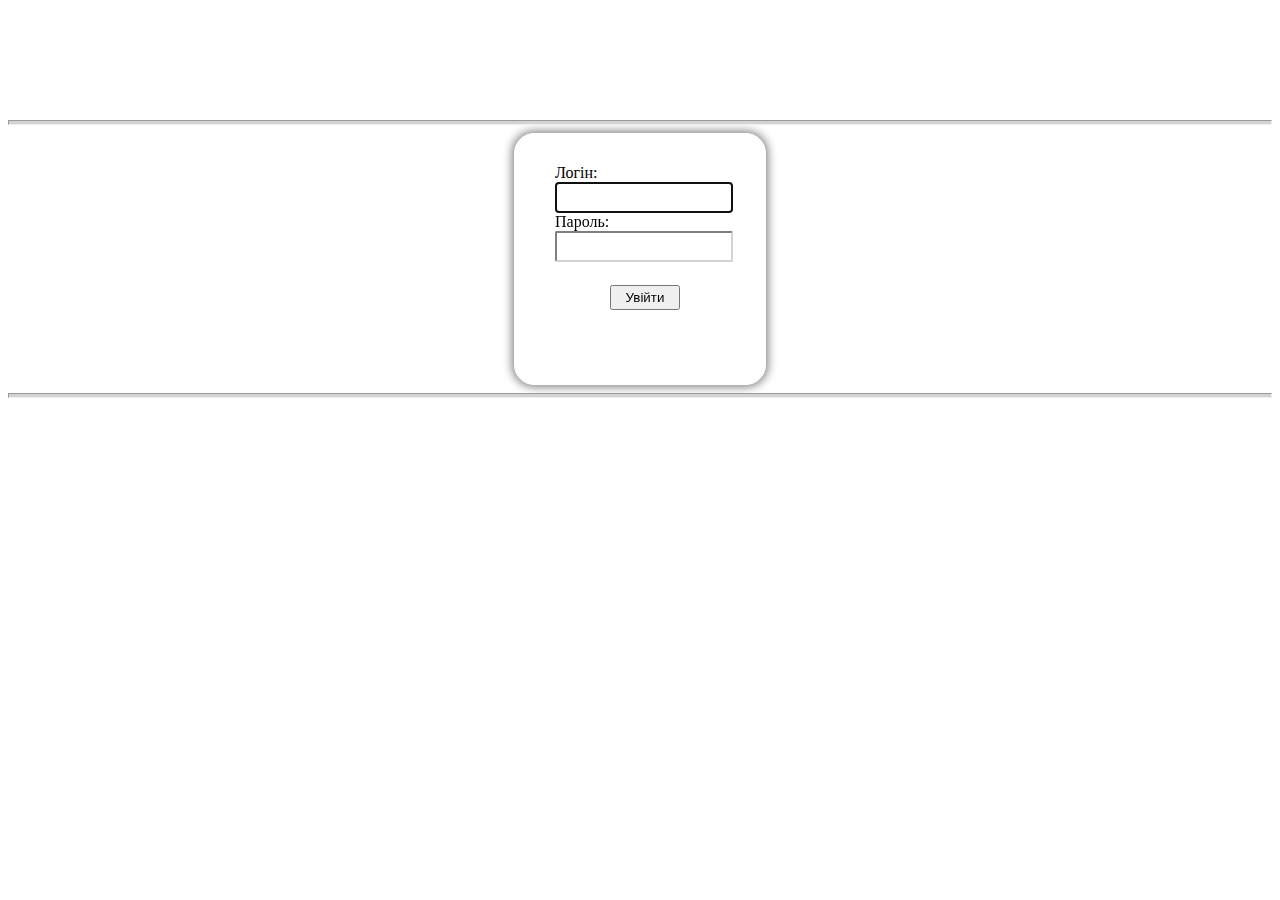
==== index.html @ 8929f5b8 "html" ====
<!DOCTYPE html>
<html>
<head>
	<title>Registr</title>
	<meta charset="utf-8">
</head>
	<style type="text/css">
		body{
			
		}

		.in1 , .in2{

			width: 170px;
			height: 25px;
			border-radius: 2px;
			border-width: 2px;
			border-color: lightgray;
			font-size: 18px;
			text-align: center;
			
		}
		#p{
			color: red;
			font-size: 18px;
			text-align: center;
		}
		.cont{
			width: 250px;
			height: 250px;
			border:1px solid white;
			margin-left: auto;
			margin-right: auto;
			margin-top: 0px;
			border-radius: 20px;
			box-shadow: 0px 0px 10px 2px gray;
			background: white;
		}
		.vn{
			width: 170px;
			height: 140px;
			margin-top: 30px;
			border: px solid black;
			margin-right: auto;
			margin-left: auto;
		}
		.bot{
			margin-left: 55px;
			width: 70px;
			height: 25px;
			margin-top: 5px;
		}
		.hr{
			margin-top: 120px;
			position: relative;
			
		}
		hr{
			height:3px;
			background: lightgray;
				}
	</style>
<body>
<hr class="hr">
	<div class="cont">
	<div class="vn">
 <form>
 <label for="in">Логін:</label><br>
 <input type="text" name="" id="in" class="in1" autofocus required><br>

 <label for="put">Пароль: </label><br>
 <input type="password" name="" id="put" class="in2"><br><br>
  <input type="button" value="Увійти" class="bot" onClick="Input()">
 </form>
 </div>
 <p id="p"></p>
</div>
<hr>



	<script type="text/javascript">
function Input(){
	
Viyty = false;
login = "";
password = "";
login = document.getElementById('in').value;
login = login.toLowerCase();
password =  document.getElementById('put').value;
password = password.toLowerCase();



if (login=="q" && password=="q") {
 Viyty = true;
 window.location="kurs.html"
}



if (Viyty == false) {document.getElementById('p').innerHTML = " Пароль і логін не збігаються!";
	r = document.getElementById('in');
	r.value = "";
	w = document.getElementById('put');
	w.value = "";}
}


</script>
</body>
</html>
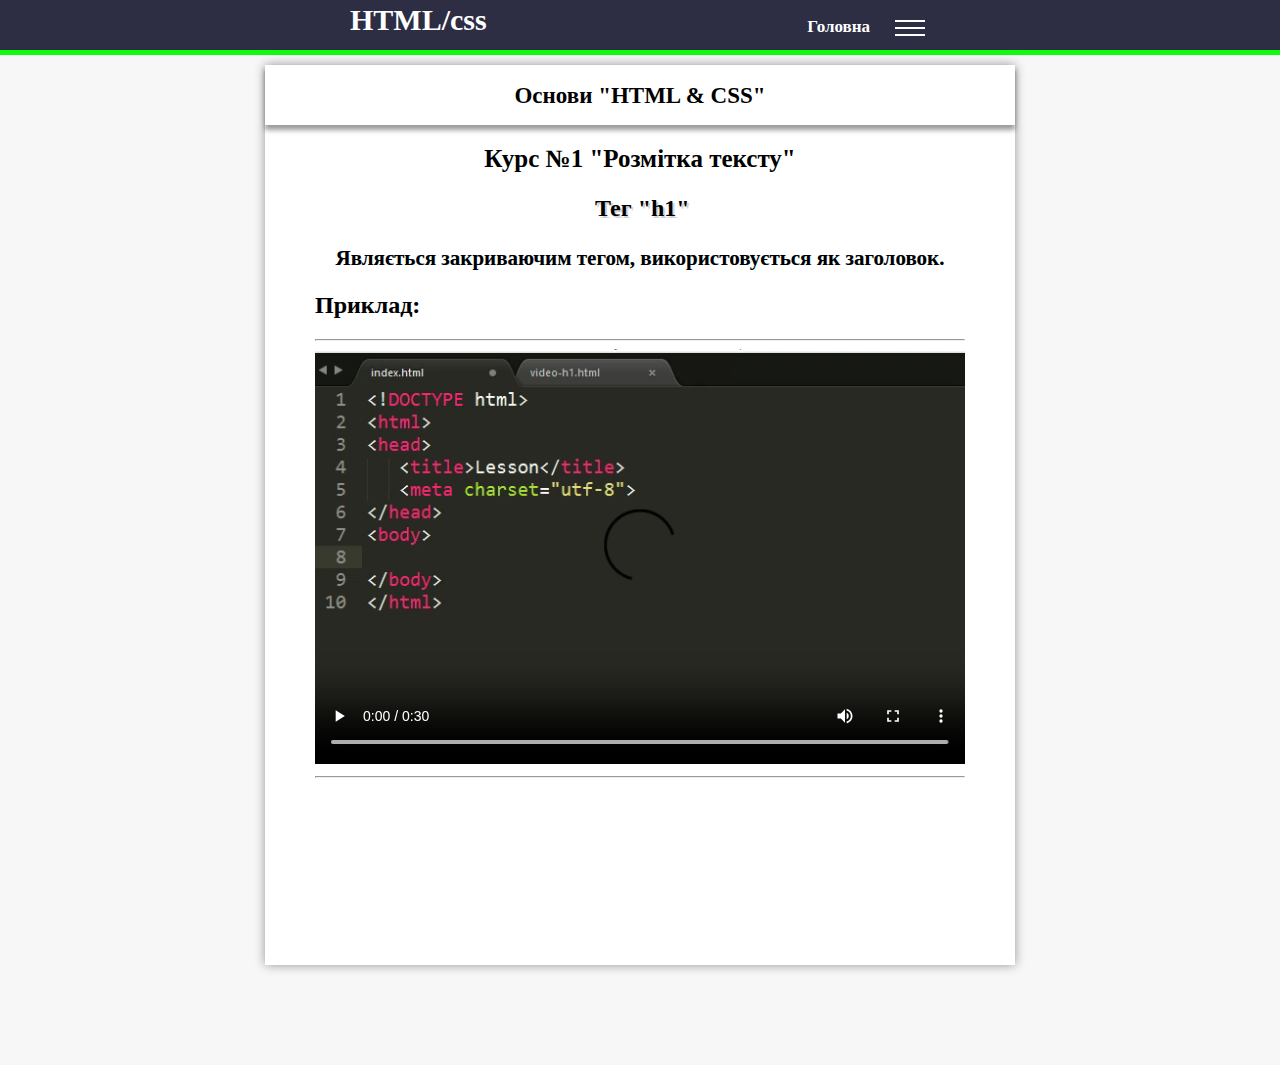
==== commit cc3e9a76: "html" ====
--- a/index.html
+++ b/index.html
@@ -1,112 +1,319 @@
 <!DOCTYPE html>
-<html>
+<html leng="uk">
 <head>
-	<title>Registr</title>
+	<title> Курс/CSS</title>
 	<meta charset="utf-8">
+	<meta name="viewport" content="width=device-width, initial-scale=1.0">
+	<link rel="stylesheet" type="text/css" href="prostyl.css">
 </head>
-	<style type="text/css">
-		body{
+<body>
+<div class="head">
+	<div class="obg">
+		<h1 class="h0">HTML/css</h1>
+			<aside class="aside">
+						
+	<div class="hol1">
+				<div class="d1"></div>
+				<div class="d2"></div>
+				<div class="d3"></div>
+
+			<div class="d4">
+				<a href="" class="d"><div class="d5"><h1 class="oz" >Курси</h1></div></a>
+				<a href="" class="d"><div class="d6"><h1 class="oz1">Ознайомлення</h1></div></a>
+			</div>
+		</div>
+
+		<a href="" id="k" class="a1">Головна</a>
+				</aside>
+		
+				 	</div>
+				</div>
+				<div class="green"></div>
+		
+	
+						<!--header the and-->
+	<div class="holovna">
+		<div class="vnytr">
+			<div class="left-block" >
+				<div class="img" id="block-img">
+				<img src="foto/html5.png" id="img" width="auto" height="150">
+				<br>
+				<div class="remow" id="remow">
+				<div class="div-menu" id="text">
+				<p class="h1"> <b>Курс №1 <br>"Розмітка тексту"</b></p>
+				
+					<button onclick="fun_text1()" class="menu">Тег <b>"h1"</b></button>
+					<button onclick="fun_text2()" class="menu">Тег <b>"p"</b></button>
+					<button onclick="fun_text3()" class="menu">Тег <b>"br"</b></button>
+					<button onclick="fun4()" class="menu">Тег <b>"hr"</b></button>
+					<button onclick="fun5()" class="menu">Тег <b>"ul + li"</b></button>
+					<button onclick="fun6()" class="menu">Тег <b>"ol + li"</b></button>
+					<button onclick="fun7()" class="menu">Тег <b>"sup"</b></button>
+					<button onclick="fun8()" class="menu">Тег <b>"sub"</b></button>
+					<button onclick="fun9()" class="menu">Тег <b>"i"</b></button>
+					<button onclick="fun10()" class="menu">Тег <b>"b"</b></button>
+					<button onclick="fun11()" class="menu">Тег <b>"em"</b></button>
+					<button onclick="fun12()" class="menu">Тег <b>"strong"</b></button>
+					<button onclick="fun13()" class="menu">Тег <b>"mark"</b></button>
+					<button onclick="fun14()" class="menu">Тег <b>"del"</b></button>
+					<button onclick="fun15()" class="menu">Тег <b>"ins"</b></button>
+
+					
+				</div>
+				
+				<div class="div-menu" style="display:none;" id="css_text">
+				<p class="h1"> <b>Курс №1 + "CSS"</b></p>
+				
+					<button onclick="fun_text1()" class="menu">Тег <b>""</b></button>
+					<button onclick="fun_text2()" class="menu">Тег <b>""</b></button>
+					<button onclick="fun_text3()" class="menu">Тег <b>""</b></button>
+					<button onclick="fun4()" class="menu">Тег <b>""</b></button>
+					<button onclick="fun5()" class="menu">Тег <b>"ul + li"</b></button>
+					<button onclick="fun6()" class="menu">Тег <b>"ol + li"</b></button>
+					<button onclick="fun7()" class="menu">Тег <b>"sup"</b></button>
+					<button onclick="fun8()" class="menu">Тег <b>"sub"</b></button>
+					<button onclick="fun9()" class="menu">Тег <b>"i"</b></button>
+					<button onclick="fun10()" class="menu">Тег <b>"b"</b></button>
+					<button onclick="fun11()" class="menu">Тег <b>"em"</b></button>
+					<button onclick="fun12()" class="menu">Тег <b>"strong"</b></button>
+					<button onclick="fun13()" class="menu">Тег <b>"mark"</b></button>
+					<button onclick="fun14()" class="menu">Тег <b>"del"</b></button>
+					<button onclick="fun15()" class="menu">Тег <b>"ins"</b></button>
+
+					
+				</div>
+				</div>
+			</div>
+			</div>
 			
-		}
-
-		.in1 , .in2{
-
-			width: 170px;
-			height: 25px;
-			border-radius: 2px;
-			border-width: 2px;
-			border-color: lightgray;
-			font-size: 18px;
-			text-align: center;
+		
+			<div class="cent-block">
+				<div class="osnovy">
+					<h1 class="osn">Основи "HTML & CSS"</h1>
+				</div>
+				<div class="pidzag"><h1 class="zag" id="h1">Курс №1 "Розмітка тексту"</h1></div>
+				<h2 id="title" class="hteg">Тег <b>"h1"</b></h2>	
+				<div class="script-block">
+				<h3 class="p-block" id="theory">Являється закриваючим тегом, використовується як заголовок.</h3>
+				<h2 class="red">Приклад:</h2>
+				<hr>
+					<video id="video" controls controlsList="nodownload" width="650"  height="auto">
+                        <source src="video/h1.mp4" type="video/mp4">
+                        <source src="video/h1.ogg" type="video/ogg">
+                        <source src="video/h1.webm" type="video/webm">
+                    </video>
+                    <hr>
+    </div>		
+			</div>
+			<div class="right-block">
+				<div class="img2">
+				<img src="foto/kurs.jpg" width="150" height="150">
+				<div class="div-menu2">
+				<p class="h1"> <b>Курси<br></b></p>
+				
+					
+					<button type="button" onclick="text()" class="menu2"><b>Розмітка тексту</b></button>
+					<button type="button" onclick="text2()" class="menu2">Тег <b>"h1"</b></button>
+					<a href="file:///D:/project1/video-h1.html" target="frim"><button type="button" onclick="document.getElementById('h1').innerHTML = 'Ознайомлення'" class="menu2">Тег <b>"h1"</b></button></a>
+					<a href="file:///D:/project1/video-h1.html" target="frim"><button type="button" onclick="document.getElementById('h1').innerHTML = 'Ознайомлення'" class="menu2">Тег <b>"h1"</b></button></a>
+					<a href="file:///D:/project1/video-h1.html" target="frim"><button type="button" onclick="document.getElementById('h1').innerHTML = 'Ознайомлення'" class="menu2">Тег <b>"h1"</b></button></a>
+					<a href="file:///D:/project1/video-h1.html" target="frim"><button type="button" onclick="document.getElementById('h1').innerHTML = 'Ознайомлення'" class="menu2">Тег <b>"h1"</b></button></a>
+					<a href="file:///D:/project1/video-h1.html" target="frim"><button type="button" onclick="document.getElementById('h1').innerHTML = 'Ознайомлення'" class="menu2">Тег <b>"h1"</b></button></a>
+					<a href="file:///D:/project1/video-h1.html" target="frim"><button type="button" onclick="document.getElementById('h1').innerHTML = 'Ознайомлення'" class="menu2">Тег <b>"h1"</b></button></a>
+					<a href="file:///D:/project1/video-h1.html" target="frim"><button type="button" onclick="document.getElementById('h1').innerHTML = 'Ознайомлення'" class="menu2">Тег <b>"h1"</b></button></a>
+					<a href="file:///D:/project1/video-h1.html" target="frim"><button type="button" onclick="document.getElementById('h1').innerHTML = 'Ознайомлення'" class="menu2">Тег <b>"h1"</b></button></a>
+					<a href="file:///D:/project1/video-h1.html" target="frim"><button type="button" onclick="document.getElementById('h1').innerHTML = 'Ознайомлення'" class="menu2">Тег <b>"h1"</b></button></a>
+					<a href="file:///D:/project1/video-h1.html" target="frim"><button type="button" onclick="document.getElementById('h1').innerHTML = 'Ознайомлення'" class="menu2">Тег <b>"h1"</b></button></a>
+					<a href="file:///D:/project1/video-h1.html" target="frim"><button type="button" onclick="document.getElementById('h1').innerHTML = 'Ознайомлення'" class="menu2">Тег <b>"h1"</b></button></a>
+					<a href="file:///D:/project1/video-h1.html" target="frim"><button type="button" onclick="document.getElementById('h1').innerHTML = 'Ознайомлення'" class="menu2">Тег <b>"h1"</b></button></a>
+					<a href="file:///D:/project1/video-h1.html" target="frim"><button type="button" onclick="document.getElementById('h1').innerHTML = 'Ознайомлення'" class="menu2">Тег <b>"h1"</b></button></a>
+					
+				</div>
+				</div>
+			</div>
+		</div>
+	</div>
+
+
+	
+
+
+	<script type="text/javascript">
+	function text() {
+		 var b1 = document.getElementById('text');
+		 b1.style.display = "block"; 
+		
+
+		 var elem = document.getElementById('css_text');
+		 elem.remove();
+		 
+		 var img  = document.getElementById('img');
+		 img.src = "foto/html5.png";
+	}
+	function text2() {
+		 var a1 = document.getElementById('css_text');
+		 a1.style.display = "block"; 
+		 a1.style.marginTop = "15px";
+		 var elem = document.getElementById('text')
+		 elem.remove();
+		 
+		 var img  = document.getElementById('img');
+		 img.src = "foto/CSS1.png";
+	}
+	
+		var title = document.getElementById('title');
+		var theory = document.getElementById('theory');
+		
+		function fun_text1() {
 			
-		}
-		#p{
-			color: red;
-			font-size: 18px;
-			text-align: center;
-		}
-		.cont{
-			width: 250px;
-			height: 250px;
-			border:1px solid white;
-			margin-left: auto;
-			margin-right: auto;
-			margin-top: 0px;
-			border-radius: 20px;
-			box-shadow: 0px 0px 10px 2px gray;
-			background: white;
-		}
-		.vn{
-			width: 170px;
-			height: 140px;
-			margin-top: 30px;
-			border: px solid black;
-			margin-right: auto;
-			margin-left: auto;
-		}
-		.bot{
-			margin-left: 55px;
-			width: 70px;
-			height: 25px;
-			margin-top: 5px;
-		}
-		.hr{
-			margin-top: 120px;
-			position: relative;
-			
-		}
-		hr{
-			height:3px;
-			background: lightgray;
-				}
-	</style>
-<body>
-<hr class="hr">
-	<div class="cont">
-	<div class="vn">
- <form>
- <label for="in">Логін:</label><br>
- <input type="text" name="" id="in" class="in1" autofocus required><br>
-
- <label for="put">Пароль: </label><br>
- <input type="password" name="" id="put" class="in2"><br><br>
-  <input type="button" value="Увійти" class="bot" onClick="Input()">
- </form>
- </div>
- <p id="p"></p>
-</div>
-<hr>
-
-
-
-	<script type="text/javascript">
-function Input(){
-	
-Viyty = false;
-login = "";
-password = "";
-login = document.getElementById('in').value;
-login = login.toLowerCase();
-password =  document.getElementById('put').value;
-password = password.toLowerCase();
-
-
-
-if (login=="q" && password=="q") {
- Viyty = true;
- window.location="kurs.html"
-}
-
-
-
-if (Viyty == false) {document.getElementById('p').innerHTML = " Пароль і логін не збігаються!";
-	r = document.getElementById('in');
-	r.value = "";
-	w = document.getElementById('put');
-	w.value = "";}
-}
-
-
-</script>
+			title.innerHTML = 'Тег ' + '<b>' + '"h1"' + '</b>';
+			theory.innerHTML = 'Являється закриваючим тегом, використовується як заголовок.';
+			var sor = document.getElementsByTagName('source')
+			sor[0].src = "video/h1.mp4";	
+			sor[1].src = "video/h1.ogg";
+			sor[2].src = "video/h1.webm";			
+			video.load();
+		}
+
+		function fun_text2() {
+			title.innerHTML = 'Тег ' + '<b>' + '"p"' + '</b>';
+			theory.innerHTML = 'Являється закриваючим тегом, використовується як абзац.';
+			var sor = document.getElementsByTagName('source');
+			sor[0].src = "video/p.mp4";
+			sor[1].src = "video/p.ogg";
+			sor[2].src = "video/p.webm";			
+			video.load();
+		}
+		
+		function fun_text3() {
+			title.innerHTML = 'Тег ' + '<b>' + '"br"' + '</b>';
+			theory.innerHTML = 'Являється одиночним тегом, використовується для переносу' + '<br>' + 'строфи в інший рядок.';	
+			var sor = document.getElementsByTagName('source');
+			sor[0].src = "video/br.mp4";
+			sor[1].src = "video/br.ogg";
+			sor[2].src = "video/br.webm";			
+			video.load();
+		}
+		
+		function fun4() {
+			title.innerHTML = 'Тег ' + '<b>' + '"hr"' + '</b>';
+			theory.innerHTML = 'Являється одиночним тегом, використовується' + '<br>' + 'як горизонтальна лінія.';	
+			var sor = document.getElementsByTagName('source');
+			sor[0].src = "video/hr.mp4";
+			sor[1].src = "video/hr.ogg";
+			sor[2].src = "video/hr.webm";			
+			video.load();
+		}
+		
+		function fun5() {
+			title.innerHTML = 'Тег ' + '<b>' + '"ul + li"' + '</b>';
+			theory.innerHTML = 'Являється закриваючим тегом, використовується' + '<br>' + 'як невпорядкований список.';	
+			var sor = document.getElementsByTagName('source');
+			sor[0].src = "video/ul+li.mp4";
+			sor[1].src = "video/ul+li.ogg";
+			sor[2].src = "video/ul+li.webm";			
+			video.load();
+		}
+		
+		function fun6() {
+			title.innerHTML = 'Тег ' + '<b>' + '"ol + li"' + '</b>';
+			theory.innerHTML = 'Являється закриваючим тегом, використовується' + '<br>' + 'як впорядкований список.';	
+			var sor = document.getElementsByTagName('source');
+			sor[0].src = "video/ol+li.mp4";
+			sor[1].src = "video/ol+li.ogg";
+			sor[2].src = "video/ol+li.webm";			
+			video.load();
+		}
+		
+		function fun7() {
+			title.innerHTML = 'Тег ' + '<b>' + '"sup"' + '</b>';
+			theory.innerHTML = 'Являється закриваючим тегом, використовується' + '<br>' + 'як верхній індекс.';	
+			var sor = document.getElementsByTagName('source');
+			sor[0].src = "video/sup.mp4";
+			sor[1].src = "video/sup.ogg";
+			sor[2].src = "video/sup.webm";			
+			video.load();
+		}
+		
+		function fun8() {
+			title.innerHTML = 'Тег ' + '<b>' + '"sub"' + '</b>';
+			theory.innerHTML = 'Являється закриваючим тегом, використовується' + '<br>' + 'як нижній індекс.';	
+			var sor = document.getElementsByTagName('source');
+			sor[0].src = "video/sub.mp4";
+			sor[1].src = "video/sub.ogg";
+			sor[2].src = "video/sub.webm";			
+			video.load();
+		}
+		
+		function fun9() {
+			title.innerHTML = 'Тег ' + '<b>' + '"i"' + '</b>';
+			theory.innerHTML = 'Являється закриваючим тегом, використовується' + '<br>' + 'для виділення тексту.';	
+			var sor = document.getElementsByTagName('source');
+			sor[0].src = "video/i.mp4";
+			sor[1].src = "video/i.ogg";
+			sor[2].src = "video/i.webm";			
+			video.load();
+		}
+		
+		function fun10() {
+			title.innerHTML = 'Тег ' + '<b>' + '"b"' + '</b>';
+			theory.innerHTML = 'Являється закриваючим тегом, використовується' + '<br>' + 'для виділення тексту жирним шрифтом.';	
+			var sor = document.getElementsByTagName('source');
+			sor[0].src = "video/b.mp4";
+			sor[1].src = "video/b.ogg";
+			sor[2].src = "video/b.webm";			
+			video.load();
+		}
+		
+		function fun11() {
+			title.innerHTML = 'Тег ' + '<b>' + '"em"' + '</b>';
+			theory.innerHTML = 'Являється закриваючим тегом, використовується' + '<br>' + 'для виділення тексту з особливим акцентом.';	
+			var sor = document.getElementsByTagName('source');
+			sor[0].src = "video/em.mp4";
+			sor[1].src = "video/em.ogg";
+			sor[2].src = "video/em.webm";			
+			video.load();
+		}
+		
+		function fun12() {
+			title.innerHTML = 'Тег ' + '<b>' + '"strong"' + '</b>';
+			theory.innerHTML = 'Являється закриваючим тегом, використовується' + '<br>' + 'для виділення важливого тексту.';	
+			var sor = document.getElementsByTagName('source');
+			sor[0].src = "video/strong.mp4";
+			sor[1].src = "video/strong.ogg";
+			sor[2].src = "video/strong.webm";			
+			video.load();
+		}
+		
+		function fun13() {
+			title.innerHTML = 'Тег ' + '<b>' + '"mark"' + '</b>';
+			theory.innerHTML = 'Являється закриваючим тегом, використовується' + '<br>' + 'для простого виділення тексту.';	
+			var sor = document.getElementsByTagName('source');
+			sor[0].src = "video/mark.mp4";
+			sor[1].src = "video/mark.ogg";
+			sor[2].src = "video/mark.webm";		
+			video.load();
+		}
+		
+		function fun14() {
+			title.innerHTML = 'Тег ' + '<b>' + '"del"' + '</b>';
+			theory.innerHTML = 'Являється закриваючим тегом, виділяє тест' + '<br>' + 'який був видалений в нові версії докуиентаю';	
+			var sor = document.getElementsByTagName('source');
+			sor[0].src = "video/del.mp4";
+			sor[1].src = "video/del.ogg";
+			sor[2].src = "video/del.webm";		
+			video.load();
+		}
+		
+		function fun15() {
+			title.innerHTML = 'Тег ' + '<b>' + '"ins"' + '</b>';
+			theory.innerHTML = 'Являється закриваючим тегом, виділяє тест' + '<br>' + 'який був добавлений в нові версії докуиентаю';	
+			var sor = document.getElementsByTagName('source');
+			sor[0].src = "video/ins.mp4";
+			sor[1].src = "video/ins.ogg";
+			sor[2].src = "video/ins.webm";		
+			video.load();
+		}
+	</script>
 </body>
 </html>--- a/prostyl.css
+++ b/prostyl.css
@@ -0,0 +1,452 @@
+		.hol1{
+			width: 40px;
+			height: 40px;
+			border:px solid black;
+			margin-top: 10px;
+			margin-right: 10px;
+			float: right;
+			display: block;
+			background: transparent;
+		}
+		.d1{
+			width: 30px;
+			height: 2px;
+			margin-left: 5px;
+			margin-top: 10px;
+			background: black;
+			background: white
+			
+		}
+
+		
+		.hol1:hover .d1{
+			transform: rotate(-45deg);
+			margin-top: 15px;
+			transition-duration: 0.2s;
+			position: absolute;
+		}
+		.hol1:hove .d1{
+			
+			margin-top: px;
+			
+		}
+
+
+		.d2{
+			width: 30px;
+			height: 2px;
+			margin-left: 5px;
+			margin-top: 5px;
+			background: black;
+			
+			background: white
+		}
+		.hol1:hover .d2{
+			display: none;
+		}
+		.d3{
+			width: 30px;
+			height: 2px;
+			margin-left: 5px;
+			margin-top: 5px;
+			background: white
+			
+			
+		}
+
+
+		.hol1:hover .d3{
+			transform: rotate(45deg);
+			margin-top: 15px;
+			transition-duration: 0.2s;
+			position: absolute;
+
+		}
+
+		.d4{
+			width: 150px;
+			height: 80px;
+			border:px solid black;
+			margin-top: 40px;
+			position: absolute;
+			display: none;
+		}
+		.hol1:hover .d4{
+			display: block;
+
+		}
+
+		.d5, .d6{
+			width: 150px;
+			height: 40px;
+			background: #2d2d44;
+			opacity: 0.9;
+		}
+		.d5:hover{
+			opacity: 1
+		}
+		.d6:hover{
+			opacity: 1
+		}
+		.d6{
+			border-top: 1px solid #11f90d;
+			height: 45px;
+		}
+		.d5{
+			border-top:5px solid #11f90d;
+		}
+		.d{
+			color: white;
+			text-align: center;
+			text-decoration: none;
+			transform: translateY(5px);
+		}
+		.oz{
+			font-size: 17px;
+			margin-top: 9px
+		}
+		.oz1{
+			font-size: 17px;
+			margin-top: 12px;
+
+		}
+		.d5:hover .oz{
+			transform: scale(1.02);
+			opacity: 1
+		}
+		.d6:hover .oz1{
+			transform: scale(1.02);
+			opacity: 1
+
+		}
+		span{
+			margin-top: 20px;
+		}
+
+
+
+@media screen and (max-width: 880px) {
+	.d4{
+		margin-left: -110px;
+	}
+
+
+}
+
+
+body{
+	margin:0;
+	padding: 0;
+	background:  #f7f7f7;;
+}
+.head{
+	height: 50px;
+	background: #2d2d44;
+	display: flex;
+	min-width: 770px;
+	justify-content: space-between;
+}
+@media screen and (max-width: 770px) {
+	.cent-block{
+		width: 500px;
+		background: black
+	}
+}
+.h0{
+	position: absolute;
+	color: white;
+	font-size: 30px;
+	display: flex;
+	font-family: cursive,serif;
+	margin-top: 3px;
+	margin-left: 10px;
+}
+.obg{
+	width: 600px;
+	height: 50px;
+	margin-left: auto;
+	margin-right: auto;
+}
+.aside{
+	color: white;
+	margin-right: 0px;
+	margin: auto;
+}
+.green{
+	height: 5px;
+	background: #11f90d;
+	width: auto;
+	min-width: 305px
+}
+a.a1{
+	text-decoration: none;
+	color: white;
+	float: right;
+	font-size: 17px;
+	height: 19px;
+	padding-top: 12px;
+	margin-right: 20px;
+	padding-bottom: 9px;
+	margin-top: 5px;
+	font-weight: bolder;
+	font-family: serif;
+}
+
+a.a1:hover{
+	color: lightgray;
+	transform: scale(1.0);
+	 font-family: inherit;
+}
+										/*header the and*/
+.holovna{
+	width: px;
+	height: 1000px;
+	border:px solid black;
+	display: flex;
+	margin:auto;
+	margin-top: 10px;
+}
+.vnytr{
+	width: 1300px;
+	height: 1000px;
+	border: px solid black;
+	margin: auto;
+	display: flex;
+}
+.left-block{
+	width: 250px;
+	height: 900px;
+	border: px solid black;
+	display: flex;
+	margin-left: auto;
+	margin-right: auto;
+	background: white;
+	box-shadow: 0px 0px 10px rgba(0,0,0,0.4)
+}
+.exp{
+	width: 150px;
+	height: 150px;
+	border: 1px solid black;
+	margin-left:auto;
+	margin-right: auto;
+}
+#img{
+	display: block;
+	margin-right: auto;
+	margin-left: auto;
+}
+.img{
+	margin-bottom: 70px;
+	width: 150px;
+	height: 150px;
+	padding:auto;
+	margin-right: auto;
+	margin-left: auto;
+	box-shadow: 0px 0px 10px rgba(0,0,0,0.4);
+	margin-top: 25px;
+}
+.cent-block{
+	
+	width: 750px;
+	height: 900px;
+	border: px solid black;
+	display: flex;
+	margin-left: auto;
+	margin-right: auto;
+	background: white;
+	justify-content: space-between;
+	box-shadow: 0px 0px 10px rgba(0,0,0,0.4)
+}
+.zag{
+	margin-top: 80px;
+	font-size: 25px;
+	text-align: center;
+}
+.pidzag{
+	width: 750px;
+	height: 30px;
+	margin-left: -750px;
+	margin-right: auto;
+	text-align: center;
+}
+.hteg{
+	position: absolute;
+	margin-top: 130px;
+	margin-left: 330px;
+	text-shadow: 2px 2px lightgray;
+}
+.osnovy{
+	width: 750px;
+	height: 60px;
+	border:px solid black;
+	box-shadow: 0px 5px 5px rgba(0,0,0,0.4);
+	margin-top: 0px;
+	text-align:center;
+	display: block;
+}
+.osn{
+	margin-top: 18px;
+	font-size: 23px;
+
+}
+.script-block{
+	position: absolute;
+	margin-top: 160px;
+	margin-left: 50px
+}
+.p-block{
+	font-size: 21px;
+	text-shadow: 0.2px 0.2px lightblue ;
+	text-align: center;
+}
+.red{
+	color: black;
+	text-shadow: 0.1px 0.1px lightgray;
+}
+.right-block{
+	width: 250px;
+	height: 900px;
+	border: px solid black;
+	display: flex;
+	margin-right: auto;
+	margin-left: auto;
+	background: white;
+	box-shadow: 0px 0px 10px rgba(0,0,0,0.4)
+}
+@media screen and (max-width: 1280px) {
+	.left-block{
+		display: none;
+	}
+	.right-block{
+		display: none;
+	}
+}
+.img{
+	margin-bottom: 70px;
+	width: 150px;
+	height: 150px;
+	margin-right: auto;
+	margin-left: auto;
+	box-shadow: 0px 0px 10px rgba(0,0,0,0.4);
+	margin-top: 25px;
+}
+p.h1{
+	font-size: 21px;
+	text-align: center;
+}
+.div-menu{
+	border: px solid black;
+	width: 220px;
+	height: 620px;
+	position: absolute;
+	margin-left: -35px;
+	margin-top: -8px;
+}
+
+.div-menu12{
+	border: px solid black;
+	width: 220px;
+	height: 620px;
+	position: absolute;
+	margin-left: -35px;
+	margin-top: -8px;
+}
+.menu{
+	border: px solid black;
+	width: 220px;
+	height: 32px;
+	font-size: 20px;
+	position: relative;
+	text-align: center;
+	padding-top: 4px;
+	margin-left:  auto;
+	margin-bottom: 3px;
+	margin-right: auto;
+	background:  #00CD00;
+	box-shadow: inset 0px 0px 1px 1px rgba(0,0,0,0.3);
+}
+
+.menu:hover{
+	animation-name: men;
+	animation-duration: 0.2s;
+	animation-iteration-count: 2;
+	box-shadow: inset  0px -5px 0px 0px rgba(0,0,0,0.3);
+	background-image: linear-gradient(#00CD00,yellow,#00CD00);
+	border-bottom-right-radius: 50px;
+	border-top-right-radius: 50px;
+}
+@keyframes men{
+	70%{
+		transform: translateX(10px);
+	}
+}
+
+.img2{
+	width: 150px;
+	height: 150px;
+	border: px solid black;
+	margin-top: 25px;
+	margin-right: auto;
+	margin-left: auto;
+	box-shadow: 0px 0px 10px rgba(0,0,0,0.4)
+}
+.h1{
+	font-size: 21px;
+	text-align: center;
+}
+.menu2{
+	border: px solid black;
+	width: 220px;
+	height: 32px;
+	font-size: 20px;
+	position: relative;
+	text-align: center;
+	padding-top: 4px;
+	margin-left:  auto;
+	margin-bottom: 3px;
+	margin-right: auto;
+	background:  #00CD00;
+	box-shadow: inset 0px 0px 1px 1px rgba(0,0,0,0.3);
+}
+@keyframes men2 {
+	70%{
+		transform: translateX(-10px);
+	}
+}
+.menu2:hover{
+	animation-name: men2;
+	animation-duration: 0.2s;
+	animation-iteration-count: 2;
+	box-shadow: inset  0px -5px 0px 0px rgba(0,0,0,0.3);
+	background-image: linear-gradient(#00CD00,yellow,#00CD00);
+	border-bottom-left-radius: 50px;
+	border-top-left-radius: 50px;
+}
+button{
+
+	outline: none;
+	border: none
+}
+.div-menu2{
+	border: px solid black;
+	width: 220px;
+	height: 620px;
+	position: absolute;
+	margin-left: -35px;
+	margin-top:18px;
+}
+#bot{
+	width: 400px;
+	height: 40px;
+	font-size: 18px;
+	font-family: serif;
+	margin-left: 130px;
+	margin-top: 50px;
+	background: #00CD00;
+	border-radius: 2px
+}
+#bot:hover{
+	color: rgba(0,0,0,0.9);
+	box-shadow: 0px 0px 10px rgba(0,0,0,0.4);
+	transform: scale(1.05);
+}
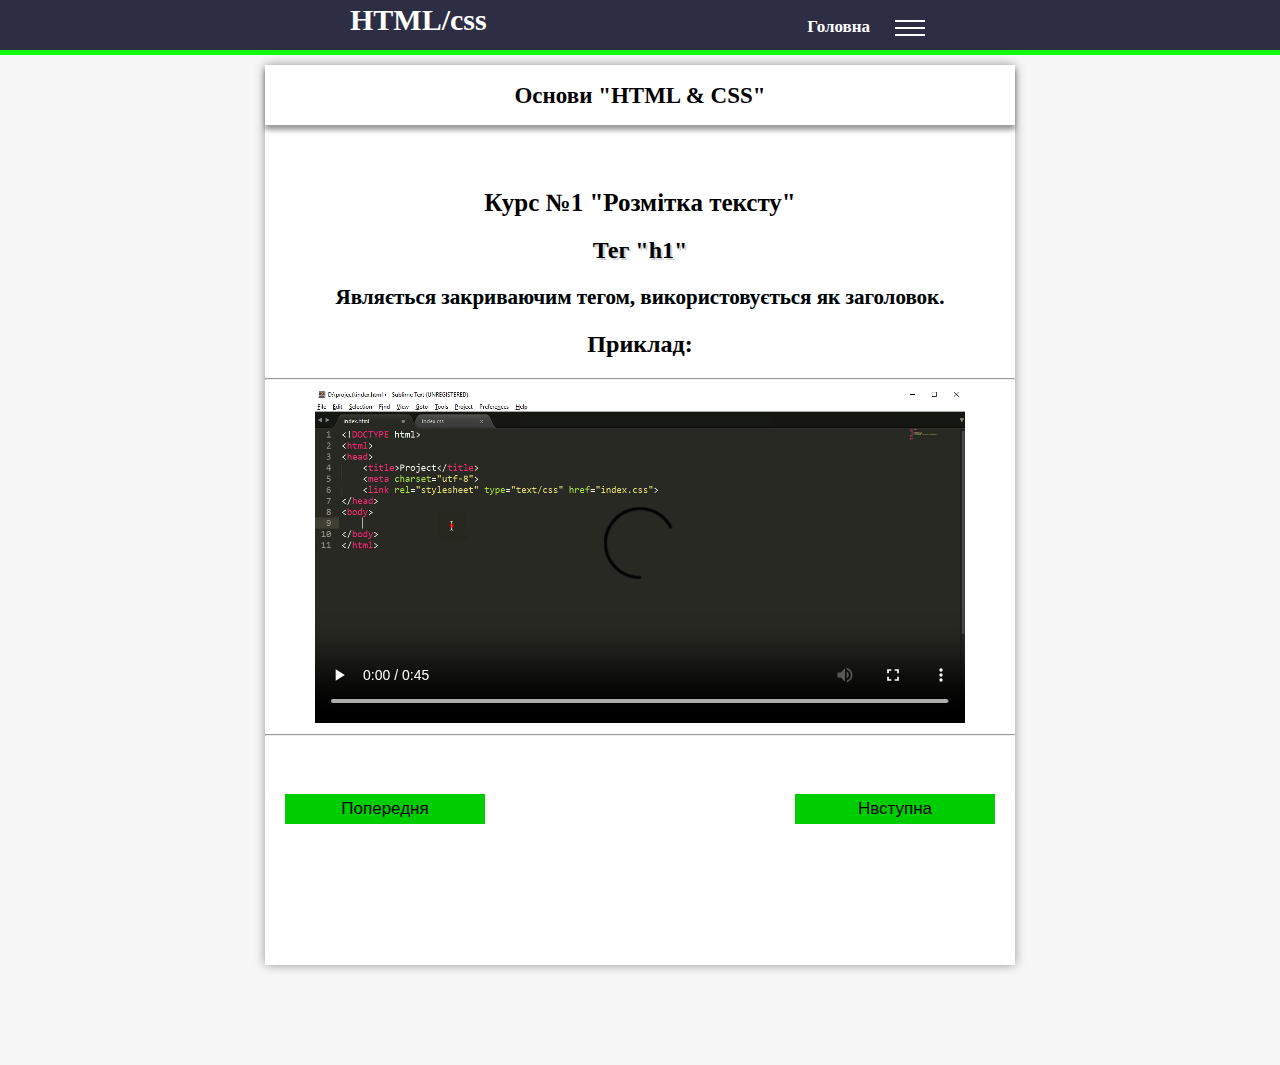
==== commit 4f712a5e: "html" ====
--- a/index.html
+++ b/index.html
@@ -11,107 +11,80 @@
 	<div class="obg">
 		<h1 class="h0">HTML/css</h1>
 			<aside class="aside">
-						
-	<div class="hol1">
-				<div class="d1"></div>
-				<div class="d2"></div>
-				<div class="d3"></div>
-
-			<div class="d4">
-				<a href="" class="d"><div class="d5"><h1 class="oz" >Курси</h1></div></a>
-				<a href="" class="d"><div class="d6"><h1 class="oz1">Ознайомлення</h1></div></a>
-			</div>
-		</div>
-
-		<a href="" id="k" class="a1">Головна</a>
-				</aside>
-		
-				 	</div>
+				<div class="hol1">
+							<div class="d1"></div>
+							<div class="d2"></div>
+							<div class="d3"></div>
+						<div class="d4">
+							<a href="" class="d"><div class="d5"><h1 class="oz" >Курси</h1></div></a>
+							<a href="" class="d"><div class="d6"><h1 class="oz1">Ознайомлення</h1></div></a>
+						</div>
 				</div>
-				<div class="green"></div>
-		
-	
+			<a href="" id="k" class="a1">Головна</a>
+		</aside>
+	</div>
+</div>
+<div class="green"></div>
 						<!--header the and-->
-	<div class="holovna">
-		<div class="vnytr">
-			<div class="left-block" >
-				<div class="img" id="block-img">
+<div class="holovna">
+	<div class="vnytr">
+		<div class="left-block" >
+			<div class="img" id="block-img">
 				<img src="foto/html5.png" id="img" width="auto" height="150">
-				<br>
-				<div class="remow" id="remow">
-				<div class="div-menu" id="text">
-				<p class="h1"> <b>Курс №1 <br>"Розмітка тексту"</b></p>
-				
-					<button onclick="fun_text1()" class="menu">Тег <b>"h1"</b></button>
-					<button onclick="fun_text2()" class="menu">Тег <b>"p"</b></button>
-					<button onclick="fun_text3()" class="menu">Тег <b>"br"</b></button>
-					<button onclick="fun4()" class="menu">Тег <b>"hr"</b></button>
-					<button onclick="fun5()" class="menu">Тег <b>"ul + li"</b></button>
-					<button onclick="fun6()" class="menu">Тег <b>"ol + li"</b></button>
-					<button onclick="fun7()" class="menu">Тег <b>"sup"</b></button>
-					<button onclick="fun8()" class="menu">Тег <b>"sub"</b></button>
-					<button onclick="fun9()" class="menu">Тег <b>"i"</b></button>
-					<button onclick="fun10()" class="menu">Тег <b>"b"</b></button>
-					<button onclick="fun11()" class="menu">Тег <b>"em"</b></button>
-					<button onclick="fun12()" class="menu">Тег <b>"strong"</b></button>
-					<button onclick="fun13()" class="menu">Тег <b>"mark"</b></button>
-					<button onclick="fun14()" class="menu">Тег <b>"del"</b></button>
-					<button onclick="fun15()" class="menu">Тег <b>"ins"</b></button>
-
-					
-				</div>
-				
-				<div class="div-menu" style="display:none;" id="css_text">
-				<p class="h1"> <b>Курс №1 + "CSS"</b></p>
-				
-					<button onclick="fun_text1()" class="menu">Тег <b>""</b></button>
-					<button onclick="fun_text2()" class="menu">Тег <b>""</b></button>
-					<button onclick="fun_text3()" class="menu">Тег <b>""</b></button>
-					<button onclick="fun4()" class="menu">Тег <b>""</b></button>
-					<button onclick="fun5()" class="menu">Тег <b>"ul + li"</b></button>
-					<button onclick="fun6()" class="menu">Тег <b>"ol + li"</b></button>
-					<button onclick="fun7()" class="menu">Тег <b>"sup"</b></button>
-					<button onclick="fun8()" class="menu">Тег <b>"sub"</b></button>
-					<button onclick="fun9()" class="menu">Тег <b>"i"</b></button>
-					<button onclick="fun10()" class="menu">Тег <b>"b"</b></button>
-					<button onclick="fun11()" class="menu">Тег <b>"em"</b></button>
-					<button onclick="fun12()" class="menu">Тег <b>"strong"</b></button>
-					<button onclick="fun13()" class="menu">Тег <b>"mark"</b></button>
-					<button onclick="fun14()" class="menu">Тег <b>"del"</b></button>
-					<button onclick="fun15()" class="menu">Тег <b>"ins"</b></button>
-
-					
-				</div>
-				</div>
-			</div>
-			</div>
+					<br>
+						<div class="remow" id="remow">
+						<div class="div-menu" id="text">
+						<p class="h1"> <b>Курс №1 <br>"Розмітка тексту"</b></p>
+							<button onclick="fun1()" class="menu">Тег <b>"h1"</b></button>
+							<button onclick="fun2()" class="menu">Тег <b>"p"</b></button>
+							<button onclick="fun3()" class="menu">Тег <b>"br"</b></button>
+							<button onclick="fun4()" class="menu">Тег <b>"hr"</b></button>
+							<button onclick="fun5()" class="menu">Тег <b>"ul + li"</b></button>
+							<button onclick="fun6()" class="menu">Тег <b>"ol + li"</b></button>
+							<button onclick="fun7()" class="menu">Тег <b>"sup"</b></button>
+							<button onclick="fun8()" class="menu">Тег <b>"sub"</b></button>
+							<button onclick="fun9()" class="menu">Тег <b>"i"</b></button>
+							<button onclick="fun10()" class="menu">Тег <b>"b"</b></button>
+							<button onclick="fun11()" class="menu">Тег <b>"em"</b></button>
+							<button onclick="fun12()" class="menu">Тег <b>"strong"</b></button>
+							<button onclick="fun13()" class="menu">Тег <b>"mark"</b></button>
+							<button onclick="fun14()" class="menu">Тег <b>"del"</b></button>
+							<button onclick="fun15()" class="menu">Тег <b>"ins"</b></button>
+						</div>
+					</div>
+	</div>
+</div>
 			
 		
-			<div class="cent-block">
-				<div class="osnovy">
-					<h1 class="osn">Основи "HTML & CSS"</h1>
-				</div>
-				<div class="pidzag"><h1 class="zag" id="h1">Курс №1 "Розмітка тексту"</h1></div>
-				<h2 id="title" class="hteg">Тег <b>"h1"</b></h2>	
-				<div class="script-block">
-				<h3 class="p-block" id="theory">Являється закриваючим тегом, використовується як заголовок.</h3>
-				<h2 class="red">Приклад:</h2>
-				<hr>
+<div class="cent-block">
+	<span class="osnovy">
+		<h1 class="osn">Основи "HTML & CSS"</h1>
+			<span>
+					
+					
+					<div class="script-block">
+					<h1 class="zag" id="h1">Курс №1 "Розмітка тексту"</h1>
+					<h2 id="title" class="hteg">Тег <b>"h1"</b></h2>
+					<h3 class="p-block" id="theory">Являється закриваючим тегом, використовується як заголовок.</h3>
+					<h2 class="red">Приклад:</h2>
+					<hr>
 					<video id="video" controls controlsList="nodownload" width="650"  height="auto">
-                        <source src="video/h1.mp4" type="video/mp4">
-                        <source src="video/h1.ogg" type="video/ogg">
-                        <source src="video/h1.webm" type="video/webm">
-                    </video>
-                    <hr>
-    </div>		
-			</div>
-			<div class="right-block">
-				<div class="img2">
-				<img src="foto/kurs.jpg" width="150" height="150">
-				<div class="div-menu2">
+                        <source src="video/h1-html.mp4" type="video/mp4">
+                        <source src="video/h1-html.ogg" type="video/ogg">
+                        <source src="video/h1-html.webm" type="video/webm">
+	                </video>
+	                <hr>
+	                <div class="xax" id="wid">
+	                <button class="show1" id="sh" onclick="openCourse('prev')">Попередня</button>
+	                <button class="show2" id="sh2" onclick="openCourse('next')">Нвступна</button>
+					</div>
+    			</div>		
+</div>
+<div class="right-block">
+	<div class="img2">
+		<img src="foto/kurs.jpg" width="150" height="150">
+			<div class="div-menu2">
 				<p class="h1"> <b>Курси<br></b></p>
-				
-					
 					<button type="button" onclick="text()" class="menu2"><b>Розмітка тексту</b></button>
 					<button type="button" onclick="text2()" class="menu2">Тег <b>"h1"</b></button>
 					<a href="file:///D:/project1/video-h1.html" target="frim"><button type="button" onclick="document.getElementById('h1').innerHTML = 'Ознайомлення'" class="menu2">Тег <b>"h1"</b></button></a>
@@ -127,193 +100,11 @@
 					<a href="file:///D:/project1/video-h1.html" target="frim"><button type="button" onclick="document.getElementById('h1').innerHTML = 'Ознайомлення'" class="menu2">Тег <b>"h1"</b></button></a>
 					<a href="file:///D:/project1/video-h1.html" target="frim"><button type="button" onclick="document.getElementById('h1').innerHTML = 'Ознайомлення'" class="menu2">Тег <b>"h1"</b></button></a>
 					<a href="file:///D:/project1/video-h1.html" target="frim"><button type="button" onclick="document.getElementById('h1').innerHTML = 'Ознайомлення'" class="menu2">Тег <b>"h1"</b></button></a>
-					
-				</div>
-				</div>
 			</div>
 		</div>
 	</div>
-
-
-	
-
-
-	<script type="text/javascript">
-	function text() {
-		 var b1 = document.getElementById('text');
-		 b1.style.display = "block"; 
-		
-
-		 var elem = document.getElementById('css_text');
-		 elem.remove();
-		 
-		 var img  = document.getElementById('img');
-		 img.src = "foto/html5.png";
-	}
-	function text2() {
-		 var a1 = document.getElementById('css_text');
-		 a1.style.display = "block"; 
-		 a1.style.marginTop = "15px";
-		 var elem = document.getElementById('text')
-		 elem.remove();
-		 
-		 var img  = document.getElementById('img');
-		 img.src = "foto/CSS1.png";
-	}
-	
-		var title = document.getElementById('title');
-		var theory = document.getElementById('theory');
-		
-		function fun_text1() {
-			
-			title.innerHTML = 'Тег ' + '<b>' + '"h1"' + '</b>';
-			theory.innerHTML = 'Являється закриваючим тегом, використовується як заголовок.';
-			var sor = document.getElementsByTagName('source')
-			sor[0].src = "video/h1.mp4";	
-			sor[1].src = "video/h1.ogg";
-			sor[2].src = "video/h1.webm";			
-			video.load();
-		}
-
-		function fun_text2() {
-			title.innerHTML = 'Тег ' + '<b>' + '"p"' + '</b>';
-			theory.innerHTML = 'Являється закриваючим тегом, використовується як абзац.';
-			var sor = document.getElementsByTagName('source');
-			sor[0].src = "video/p.mp4";
-			sor[1].src = "video/p.ogg";
-			sor[2].src = "video/p.webm";			
-			video.load();
-		}
-		
-		function fun_text3() {
-			title.innerHTML = 'Тег ' + '<b>' + '"br"' + '</b>';
-			theory.innerHTML = 'Являється одиночним тегом, використовується для переносу' + '<br>' + 'строфи в інший рядок.';	
-			var sor = document.getElementsByTagName('source');
-			sor[0].src = "video/br.mp4";
-			sor[1].src = "video/br.ogg";
-			sor[2].src = "video/br.webm";			
-			video.load();
-		}
-		
-		function fun4() {
-			title.innerHTML = 'Тег ' + '<b>' + '"hr"' + '</b>';
-			theory.innerHTML = 'Являється одиночним тегом, використовується' + '<br>' + 'як горизонтальна лінія.';	
-			var sor = document.getElementsByTagName('source');
-			sor[0].src = "video/hr.mp4";
-			sor[1].src = "video/hr.ogg";
-			sor[2].src = "video/hr.webm";			
-			video.load();
-		}
-		
-		function fun5() {
-			title.innerHTML = 'Тег ' + '<b>' + '"ul + li"' + '</b>';
-			theory.innerHTML = 'Являється закриваючим тегом, використовується' + '<br>' + 'як невпорядкований список.';	
-			var sor = document.getElementsByTagName('source');
-			sor[0].src = "video/ul+li.mp4";
-			sor[1].src = "video/ul+li.ogg";
-			sor[2].src = "video/ul+li.webm";			
-			video.load();
-		}
-		
-		function fun6() {
-			title.innerHTML = 'Тег ' + '<b>' + '"ol + li"' + '</b>';
-			theory.innerHTML = 'Являється закриваючим тегом, використовується' + '<br>' + 'як впорядкований список.';	
-			var sor = document.getElementsByTagName('source');
-			sor[0].src = "video/ol+li.mp4";
-			sor[1].src = "video/ol+li.ogg";
-			sor[2].src = "video/ol+li.webm";			
-			video.load();
-		}
-		
-		function fun7() {
-			title.innerHTML = 'Тег ' + '<b>' + '"sup"' + '</b>';
-			theory.innerHTML = 'Являється закриваючим тегом, використовується' + '<br>' + 'як верхній індекс.';	
-			var sor = document.getElementsByTagName('source');
-			sor[0].src = "video/sup.mp4";
-			sor[1].src = "video/sup.ogg";
-			sor[2].src = "video/sup.webm";			
-			video.load();
-		}
-		
-		function fun8() {
-			title.innerHTML = 'Тег ' + '<b>' + '"sub"' + '</b>';
-			theory.innerHTML = 'Являється закриваючим тегом, використовується' + '<br>' + 'як нижній індекс.';	
-			var sor = document.getElementsByTagName('source');
-			sor[0].src = "video/sub.mp4";
-			sor[1].src = "video/sub.ogg";
-			sor[2].src = "video/sub.webm";			
-			video.load();
-		}
-		
-		function fun9() {
-			title.innerHTML = 'Тег ' + '<b>' + '"i"' + '</b>';
-			theory.innerHTML = 'Являється закриваючим тегом, використовується' + '<br>' + 'для виділення тексту.';	
-			var sor = document.getElementsByTagName('source');
-			sor[0].src = "video/i.mp4";
-			sor[1].src = "video/i.ogg";
-			sor[2].src = "video/i.webm";			
-			video.load();
-		}
-		
-		function fun10() {
-			title.innerHTML = 'Тег ' + '<b>' + '"b"' + '</b>';
-			theory.innerHTML = 'Являється закриваючим тегом, використовується' + '<br>' + 'для виділення тексту жирним шрифтом.';	
-			var sor = document.getElementsByTagName('source');
-			sor[0].src = "video/b.mp4";
-			sor[1].src = "video/b.ogg";
-			sor[2].src = "video/b.webm";			
-			video.load();
-		}
-		
-		function fun11() {
-			title.innerHTML = 'Тег ' + '<b>' + '"em"' + '</b>';
-			theory.innerHTML = 'Являється закриваючим тегом, використовується' + '<br>' + 'для виділення тексту з особливим акцентом.';	
-			var sor = document.getElementsByTagName('source');
-			sor[0].src = "video/em.mp4";
-			sor[1].src = "video/em.ogg";
-			sor[2].src = "video/em.webm";			
-			video.load();
-		}
-		
-		function fun12() {
-			title.innerHTML = 'Тег ' + '<b>' + '"strong"' + '</b>';
-			theory.innerHTML = 'Являється закриваючим тегом, використовується' + '<br>' + 'для виділення важливого тексту.';	
-			var sor = document.getElementsByTagName('source');
-			sor[0].src = "video/strong.mp4";
-			sor[1].src = "video/strong.ogg";
-			sor[2].src = "video/strong.webm";			
-			video.load();
-		}
-		
-		function fun13() {
-			title.innerHTML = 'Тег ' + '<b>' + '"mark"' + '</b>';
-			theory.innerHTML = 'Являється закриваючим тегом, використовується' + '<br>' + 'для простого виділення тексту.';	
-			var sor = document.getElementsByTagName('source');
-			sor[0].src = "video/mark.mp4";
-			sor[1].src = "video/mark.ogg";
-			sor[2].src = "video/mark.webm";		
-			video.load();
-		}
-		
-		function fun14() {
-			title.innerHTML = 'Тег ' + '<b>' + '"del"' + '</b>';
-			theory.innerHTML = 'Являється закриваючим тегом, виділяє тест' + '<br>' + 'який був видалений в нові версії докуиентаю';	
-			var sor = document.getElementsByTagName('source');
-			sor[0].src = "video/del.mp4";
-			sor[1].src = "video/del.ogg";
-			sor[2].src = "video/del.webm";		
-			video.load();
-		}
-		
-		function fun15() {
-			title.innerHTML = 'Тег ' + '<b>' + '"ins"' + '</b>';
-			theory.innerHTML = 'Являється закриваючим тегом, виділяє тест' + '<br>' + 'який був добавлений в нові версії докуиентаю';	
-			var sor = document.getElementsByTagName('source');
-			sor[0].src = "video/ins.mp4";
-			sor[1].src = "video/ins.ogg";
-			sor[2].src = "video/ins.webm";		
-			video.load();
-		}
-	</script>
+</div>
+</div>
+	<script type="text/javascript" src="proscript.js"></script>
 </body>
 </html>--- a/prostyl.css
+++ b/prostyl.css
@@ -1,139 +1,3 @@
-		.hol1{
-			width: 40px;
-			height: 40px;
-			border:px solid black;
-			margin-top: 10px;
-			margin-right: 10px;
-			float: right;
-			display: block;
-			background: transparent;
-		}
-		.d1{
-			width: 30px;
-			height: 2px;
-			margin-left: 5px;
-			margin-top: 10px;
-			background: black;
-			background: white
-			
-		}
-
-		
-		.hol1:hover .d1{
-			transform: rotate(-45deg);
-			margin-top: 15px;
-			transition-duration: 0.2s;
-			position: absolute;
-		}
-		.hol1:hove .d1{
-			
-			margin-top: px;
-			
-		}
-
-
-		.d2{
-			width: 30px;
-			height: 2px;
-			margin-left: 5px;
-			margin-top: 5px;
-			background: black;
-			
-			background: white
-		}
-		.hol1:hover .d2{
-			display: none;
-		}
-		.d3{
-			width: 30px;
-			height: 2px;
-			margin-left: 5px;
-			margin-top: 5px;
-			background: white
-			
-			
-		}
-
-
-		.hol1:hover .d3{
-			transform: rotate(45deg);
-			margin-top: 15px;
-			transition-duration: 0.2s;
-			position: absolute;
-
-		}
-
-		.d4{
-			width: 150px;
-			height: 80px;
-			border:px solid black;
-			margin-top: 40px;
-			position: absolute;
-			display: none;
-		}
-		.hol1:hover .d4{
-			display: block;
-
-		}
-
-		.d5, .d6{
-			width: 150px;
-			height: 40px;
-			background: #2d2d44;
-			opacity: 0.9;
-		}
-		.d5:hover{
-			opacity: 1
-		}
-		.d6:hover{
-			opacity: 1
-		}
-		.d6{
-			border-top: 1px solid #11f90d;
-			height: 45px;
-		}
-		.d5{
-			border-top:5px solid #11f90d;
-		}
-		.d{
-			color: white;
-			text-align: center;
-			text-decoration: none;
-			transform: translateY(5px);
-		}
-		.oz{
-			font-size: 17px;
-			margin-top: 9px
-		}
-		.oz1{
-			font-size: 17px;
-			margin-top: 12px;
-
-		}
-		.d5:hover .oz{
-			transform: scale(1.02);
-			opacity: 1
-		}
-		.d6:hover .oz1{
-			transform: scale(1.02);
-			opacity: 1
-
-		}
-		span{
-			margin-top: 20px;
-		}
-
-
-
-@media screen and (max-width: 880px) {
-	.d4{
-		margin-left: -110px;
-	}
-
-
-}
-
-
 body{
 	margin:0;
 	padding: 0;
@@ -143,15 +7,10 @@
 	height: 50px;
 	background: #2d2d44;
 	display: flex;
-	min-width: 770px;
+	min-width: px;
 	justify-content: space-between;
 }
-@media screen and (max-width: 770px) {
-	.cent-block{
-		width: 500px;
-		background: black
-	}
-}
+
 .h0{
 	position: absolute;
 	color: white;
@@ -176,7 +35,137 @@
 	height: 5px;
 	background: #11f90d;
 	width: auto;
-	min-width: 305px
+	min-width: 200px
+}		
+		
+		
+.hol1{
+	width: 40px;
+	height: 40px;
+	border:px solid black;
+	margin-top: 10px;
+	margin-right: 10px;
+	float: right;
+	display: block;
+	background: transparent;
+}
+.d1{
+	width: 30px;
+	height: 2px;
+	margin-left: 5px;
+	margin-top: 10px;
+	background: black;
+	background: white
+	
+}
+
+
+.hol1:hover .d1{
+	transform: rotate(-45deg);
+	margin-top: 15px;
+	transition-duration: 0.2s;
+	position: absolute;
+}
+.hol1:hove .d1{
+	
+	margin-top: px;
+	
+}
+
+
+.d2{
+	width: 30px;
+	height: 2px;
+	margin-left: 5px;
+	margin-top: 5px;
+	background: black;
+	
+	background: white
+}
+.hol1:hover .d2{
+	display: none;
+}
+.d3{
+	width: 30px;
+	height: 2px;
+	margin-left: 5px;
+	margin-top: 5px;
+	background: white
+	
+	
+}
+
+
+.hol1:hover .d3{
+	transform: rotate(45deg);
+	margin-top: 15px;
+	transition-duration: 0.2s;
+	position: absolute;
+
+}
+
+.d4{
+	width: 150px;
+	height: 80px;
+	border:px solid black;
+	margin-top: 40px;
+	position: absolute;
+	display: none;
+}
+.hol1:hover .d4{
+	display: block;
+
+}
+
+.d5, .d6{
+	width: 150px;
+	height: 40px;
+	background: #2d2d44;
+	opacity: 0.9;
+}
+.d5:hover{
+	opacity: 1
+}
+.d6:hover{
+	opacity: 1
+}
+.d6{
+	border-top: 1px solid #11f90d;
+	height: 45px;
+}
+.d5{
+	border-top:5px solid #11f90d;
+}
+.d{
+	color: white;
+	text-align: center;
+	text-decoration: none;
+	transform: translateY(5px);
+}
+.oz{
+	font-size: 17px;
+	margin-top: 9px
+}
+.oz1{
+	font-size: 17px;
+	margin-top: 12px;
+
+}
+.d5:hover .oz{
+	transform: scale(1.02);
+	opacity: 1
+}
+.d6:hover .oz1{
+	transform: scale(1.02);
+	opacity: 1
+}
+span{
+	margin-top: 20px;
+}
+@media screen and (max-width: 880px) {
+	.d4{
+		margin-left: -110px;
+	}
 }
 a.a1{
 	text-decoration: none;
@@ -229,21 +218,7 @@
 	border: 1px solid black;
 	margin-left:auto;
 	margin-right: auto;
-}
-#img{
-	display: block;
-	margin-right: auto;
-	margin-left: auto;
-}
-.img{
-	margin-bottom: 70px;
-	width: 150px;
-	height: 150px;
-	padding:auto;
-	margin-right: auto;
-	margin-left: auto;
-	box-shadow: 0px 0px 10px rgba(0,0,0,0.4);
-	margin-top: 25px;
+
 }
 .cent-block{
 	
@@ -263,20 +238,24 @@
 	text-align: center;
 }
 .pidzag{
-	width: 750px;
+	width: 100%;
 	height: 30px;
-	margin-left: -750px;
+	
 	margin-right: auto;
 	text-align: center;
 }
 .hteg{
-	position: absolute;
-	margin-top: 130px;
-	margin-left: 330px;
+	position: absolut;
+	text-align: center;
+	display: block;
 	text-shadow: 2px 2px lightgray;
 }
+.d-hteg{
+	width: 100%;
+	height: 30px;
+}
 .osnovy{
-	width: 750px;
+	width: 100%;
 	height: 60px;
 	border:px solid black;
 	box-shadow: 0px 5px 5px rgba(0,0,0,0.4);
@@ -289,11 +268,6 @@
 	font-size: 23px;
 
 }
-.script-block{
-	position: absolute;
-	margin-top: 160px;
-	margin-left: 50px
-}
 .p-block{
 	font-size: 21px;
 	text-shadow: 0.2px 0.2px lightblue ;
@@ -303,6 +277,47 @@
 	color: black;
 	text-shadow: 0.1px 0.1px lightgray;
 }
+.show1{
+	width: 200px;
+	height: 30px;
+	float: left;
+	margin-top: 50px;
+	background:  #00CD00;
+	font-size: 17px;
+	margin-left: 20px;
+	display: none;
+}
+.show2{
+	width: 200px;
+	height: 30px;
+	float: right;
+	margin-top: 50px;
+	background:  #00CD00;
+	font-size: 17px;
+	margin-right: 20px;
+	display: none;
+}
+.show1:hover{
+	color: white;
+	box-shadow: 3px 3px rgba(0,0,0,0.4);
+	transform: translateX(-1px) translateY(-1px);
+}
+.show2:hover{
+	color: white;
+	box-shadow: -3px 3px rgba(0,0,0,0.4);
+	transform: translateX(1px) translateY(1px);
+}
+.show1:active{
+	color: white;
+	box-shadow: 1px 1px rgba(0,0,0,0.4);
+	transform: translateX(-1px) translateY(-1px);
+}
+.show2:active{
+	color: white;
+	box-shadow: -1px 1px rgba(0,0,0,0.4);
+	transform: translateX(1px) translateY(1px);
+}
+
 .right-block{
 	width: 250px;
 	height: 900px;
@@ -319,6 +334,43 @@
 	}
 	.right-block{
 		display: none;
+	}
+	.show1{
+		display: block;
+	}
+	.show2{
+		display: block;
+	}
+	
+	
+}
+@media screen and (max-width: 477px) {
+	#wid{
+		width: 200px;
+	}
+}
+@media screen and (max-width: 770px) {
+	.cent-block{
+		width: 100%;
+		height: 950px;
+	}
+	.osnovy{
+		width: 100%
+	}
+	.script-block{
+		width: 100%;
+	}
+	video{
+		width: 100%;
+		height: auto;
+	}
+	.show1{
+		margin-left: auto;
+		margin-right: auto;
+	}
+	.show2{
+		margin-right: auto;
+		margin-left: auto;
 	}
 }
 .img{
@@ -335,15 +387,6 @@
 	text-align: center;
 }
 .div-menu{
-	border: px solid black;
-	width: 220px;
-	height: 620px;
-	position: absolute;
-	margin-left: -35px;
-	margin-top: -8px;
-}
-
-.div-menu12{
 	border: px solid black;
 	width: 220px;
 	height: 620px;
@@ -423,7 +466,6 @@
 	border-top-left-radius: 50px;
 }
 button{
-
 	outline: none;
 	border: none
 }
@@ -450,3 +492,14 @@
 	box-shadow: 0px 0px 10px rgba(0,0,0,0.4);
 	transform: scale(1.05);
 }
+#css_text{
+	display: none;
+}
+.xax{
+	width: 100%;
+	height:200px;
+	border: px solid black;
+	margin-right: auto;
+	margin-left: auto;
+
+}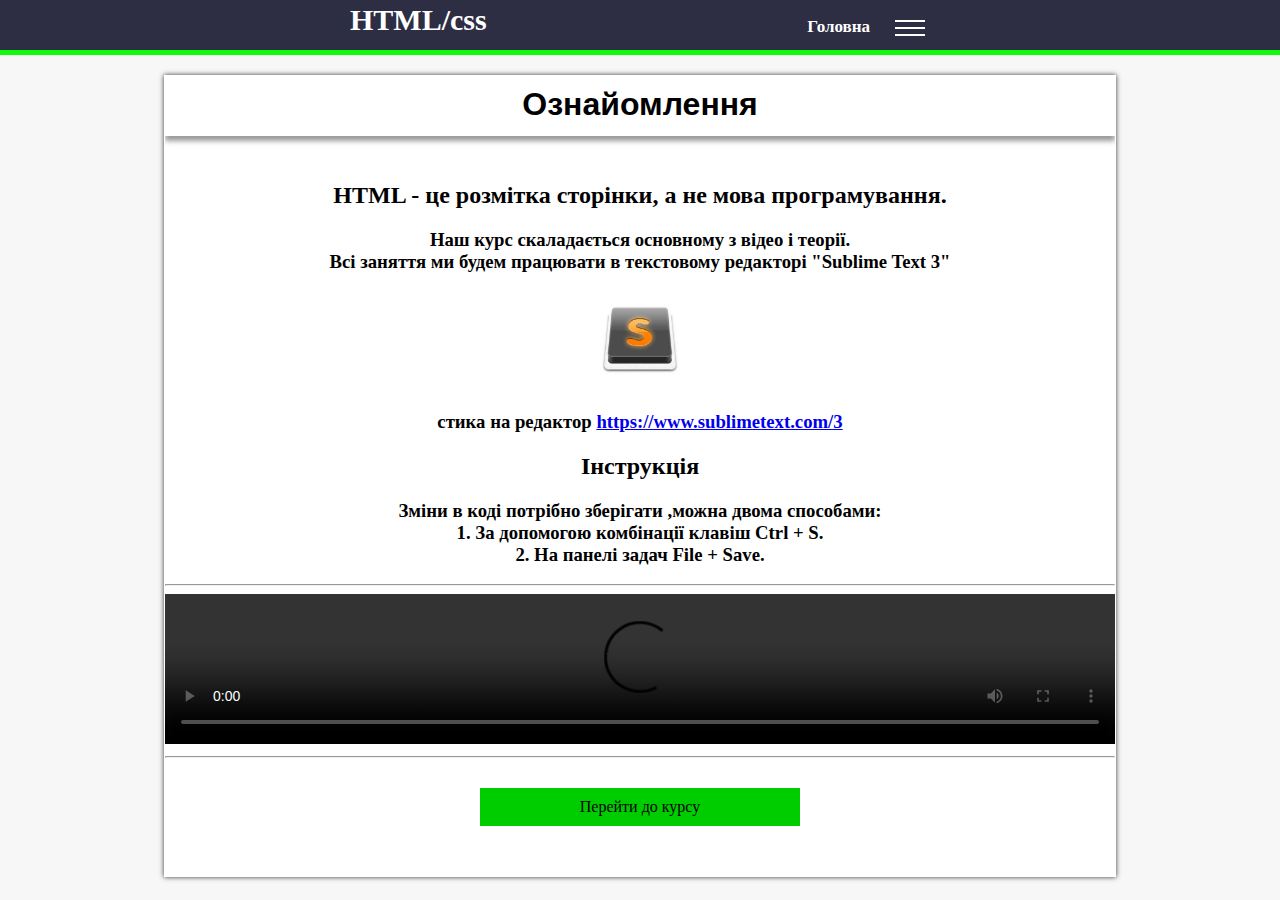
==== commit 5b89880c: "html" ====
--- a/index.html
+++ b/index.html
@@ -4,8 +4,267 @@
 	<title> Курс/CSS</title>
 	<meta charset="utf-8">
 	<meta name="viewport" content="width=device-width, initial-scale=1.0">
-	<link rel="stylesheet" type="text/css" href="prostyl.css">
 </head>
+	<style type="text/css">
+	body{
+	margin:0;
+	padding: 0;
+	background:  #f7f7f7;;
+	}
+	.head{
+		height: 50px;
+		background: #2d2d44;
+		display: flex;
+		min-width: px;
+		justify-content: space-between;
+	}
+
+	.h0{
+		position: absolute;
+		color: white;
+		font-size: 30px;
+		display: flex;
+		font-family: cursive,serif;
+		margin-top: 3px;
+		margin-left: 10px;
+	}
+	.obg{
+		width: 600px;
+		height: 50px;
+		margin-left: auto;
+		margin-right: auto;
+	}
+	.aside{
+		color: white;
+		margin-right: 0px;
+		margin: auto;
+	}
+	.green{
+		height: 5px;
+		background: #11f90d;
+		width: auto;
+		min-width: 200px
+	}		
+			
+			
+	.hol1{
+		width: 40px;
+		height: 40px;
+		border:px solid black;
+		margin-top: 10px;
+		margin-right: 10px;
+		float: right;
+		display: block;
+		background: transparent;
+	}
+	.d1{
+		width: 30px;
+		height: 2px;
+		margin-left: 5px;
+		margin-top: 10px;
+		background: black;
+		background: white
+		
+	}
+
+
+	.hol1:hover .d1{
+		transform: rotate(-45deg);
+		margin-top: 15px;
+		transition-duration: 0.2s;
+		position: absolute;
+	}
+	.hol1:hove .d1{
+		
+		margin-top: px;
+		
+	}
+
+
+	.d2{
+		width: 30px;
+		height: 2px;
+		margin-left: 5px;
+		margin-top: 5px;
+		background: black;
+		
+		background: white
+	}
+	.hol1:hover .d2{
+		display: none;
+	}
+	.d3{
+		width: 30px;
+		height: 2px;
+		margin-left: 5px;
+		margin-top: 5px;
+		background: white
+		
+		
+	}
+
+
+	.hol1:hover .d3{
+		transform: rotate(45deg);
+		margin-top: 15px;
+		transition-duration: 0.2s;
+		position: absolute;
+
+	}
+
+	.d4{
+		width: 150px;
+		height: 80px;
+		border:px solid black;
+		margin-top: 40px;
+		position: absolute;
+		display: none;
+	}
+	.hol1:hover .d4{
+		display: block;
+
+	}
+
+	.d5, .d6{
+		width: 150px;
+		height: 40px;
+		background: #2d2d44;
+		opacity: 0.9;
+	}
+	.d5:hover{
+		opacity: 1
+	}
+	.d6:hover{
+		opacity: 1
+	}
+	.d6{
+		border-top: 1px solid #11f90d;
+		height: 45px;
+	}
+	.d5{
+		border-top:5px solid #11f90d;
+	}
+	.d{
+		color: white;
+		text-align: center;
+		text-decoration: none;
+		transform: translateY(5px);
+	}
+	.oz{
+		font-size: 17px;
+		margin-top: 9px
+	}
+	.oz1{
+		font-size: 17px;
+		margin-top: 12px;
+
+	}
+	.d5:hover .oz{
+		transform: scale(1.02);
+		opacity: 1
+	}
+	.d6:hover .oz1{
+		transform: scale(1.02);
+		opacity: 1
+	}
+	span{
+		margin-top: 20px;
+	}
+	@media screen and (max-width: 880px) {
+		.d4{
+			margin-left: -110px;
+		}
+	}
+	a.a1{
+		text-decoration: none;
+		color: white;
+		float: right;
+		font-size: 17px;
+		height: 19px;
+		padding-top: 12px;
+		margin-right: 20px;
+		padding-bottom: 9px;
+		margin-top: 5px;
+		font-weight: bolder;
+		font-family: serif;
+	}
+
+	a.a1:hover{
+		color: lightgray;
+		transform: scale(1.0);
+		font-family: inherit;
+	}								
+										/*header the and*/
+	.zov{
+		height: 800px;
+	}
+	.content{
+		display: flex;
+		max-width: 950px;
+		height: 800px;
+		border: 1px solid white;
+		margin-left: auto;
+		margin-right: auto;
+		margin-top: 20px;
+		background: white;
+		box-shadow: 0px 0px 5px rgba(0,0,0,0.8);
+		overflow-y: scroll;
+	}
+	.oznayomlennya{
+		width: 100%;
+		height: 60px;
+		border:px solid black;
+		box-shadow: 0px 5px 5px rgba(0,0,0,0.4);
+		margin-top: 0px;
+		text-align:center;
+		display: block;
+	}
+	.ozn-h1{
+		text-align: center;
+		margin-top: 10px;
+		font-family: sans-serif;
+	}
+	.information{
+		width: 100%;
+		height: 950px;
+		border:px solid black;
+		position: relative;
+		transform: translateY(0px);
+	}
+	.img-1{
+		width: 150px;
+		height: auto;
+	}
+	video{
+		width: 100%;
+		height: auto;
+	}
+	.a2{
+		text-decoration: none;
+		color: black;
+
+	}
+	.kurs{
+		width: 300px;
+		height: 18px;
+		border: px solid black;
+		margin-right: auto;
+		margin-left: auto;
+		padding: 10px;
+		margin-top: 30px;
+		background:  #00CD00;
+	}
+	.kurs:hover{
+		box-shadow: -5px 5px 5px rgba(0,0,0,0.5);
+		color: white;
+		transform: translateX(1) translateY(1);
+	}
+	@media screen and (max-width: 301px){
+		.kurs{
+			width: 250px;
+		}
+	}
+	</style>
 <body>
 <div class="head">
 	<div class="obg">
@@ -16,8 +275,8 @@
 							<div class="d2"></div>
 							<div class="d3"></div>
 						<div class="d4">
-							<a href="" class="d"><div class="d5"><h1 class="oz" >Курси</h1></div></a>
-							<a href="" class="d"><div class="d6"><h1 class="oz1">Ознайомлення</h1></div></a>
+							<a href="kurs.html" class="d"><div class="d5"><h1 class="oz" >Курси</h1></div></a>
+							<a href="index.html" class="d"><div class="d6"><h1 class="oz1">Ознайомлення</h1></div></a>
 						</div>
 				</div>
 			<a href="" id="k" class="a1">Головна</a>
@@ -25,86 +284,36 @@
 	</div>
 </div>
 <div class="green"></div>
-						<!--header the and-->
-<div class="holovna">
-	<div class="vnytr">
-		<div class="left-block" >
-			<div class="img" id="block-img">
-				<img src="foto/html5.png" id="img" width="auto" height="150">
-					<br>
-						<div class="remow" id="remow">
-						<div class="div-menu" id="text">
-						<p class="h1"> <b>Курс №1 <br>"Розмітка тексту"</b></p>
-							<button onclick="fun1()" class="menu">Тег <b>"h1"</b></button>
-							<button onclick="fun2()" class="menu">Тег <b>"p"</b></button>
-							<button onclick="fun3()" class="menu">Тег <b>"br"</b></button>
-							<button onclick="fun4()" class="menu">Тег <b>"hr"</b></button>
-							<button onclick="fun5()" class="menu">Тег <b>"ul + li"</b></button>
-							<button onclick="fun6()" class="menu">Тег <b>"ol + li"</b></button>
-							<button onclick="fun7()" class="menu">Тег <b>"sup"</b></button>
-							<button onclick="fun8()" class="menu">Тег <b>"sub"</b></button>
-							<button onclick="fun9()" class="menu">Тег <b>"i"</b></button>
-							<button onclick="fun10()" class="menu">Тег <b>"b"</b></button>
-							<button onclick="fun11()" class="menu">Тег <b>"em"</b></button>
-							<button onclick="fun12()" class="menu">Тег <b>"strong"</b></button>
-							<button onclick="fun13()" class="menu">Тег <b>"mark"</b></button>
-							<button onclick="fun14()" class="menu">Тег <b>"del"</b></button>
-							<button onclick="fun15()" class="menu">Тег <b>"ins"</b></button>
-						</div>
-					</div>
+						<!-- hte and header -->
+	<div class="zov">
+	<div class='content'>
+		<span class="oznayomlennya">
+			<h1 class="ozn-h1">Ознайомлення</h1>
+		
+		<div class="information">
+		<br>
+			<h2>HTML - це розмітка сторінки, а не мова програмування.</h2>
+			<h3>Наш курс скаладається основному з відео і теорії.<br>
+				Всі заняття ми будем працювати в текстовому редакторі "Sublime Text 3"
+			</h3>		
+			<img src="foto/su.jpg" class="img-1">
+			<h3>стика на редактор <a href="https://www.sublimetext.com/3">https://www.sublimetext.com/3</a></h3>
+			<h2>Інструкція</h2>
+			<h3>Зміни в коді потрібно зберігати ,можна двома способами:<br>
+				1. За допомогою комбінації клавіш Ctrl + S.<br>
+				2. На панелі задач File + Save.
+			</h3>
+			<hr>
+			<video controls>
+				<source src="video/ozn.mp4" type="video/mp4">
+				<source src="video/ozn.ogg" type="video/ogg">
+				<source src="video/ozn.webm" type="video/webm">
+			</video>
+			<hr>
+			<a href="kurs.html" class="a2"><div class="kurs">Перейти до курсу</div></a>
+		</div>
+		</span>
 	</div>
-</div>
-			
-		
-<div class="cent-block">
-	<span class="osnovy">
-		<h1 class="osn">Основи "HTML & CSS"</h1>
-			<span>
-					
-					
-					<div class="script-block">
-					<h1 class="zag" id="h1">Курс №1 "Розмітка тексту"</h1>
-					<h2 id="title" class="hteg">Тег <b>"h1"</b></h2>
-					<h3 class="p-block" id="theory">Являється закриваючим тегом, використовується як заголовок.</h3>
-					<h2 class="red">Приклад:</h2>
-					<hr>
-					<video id="video" controls controlsList="nodownload" width="650"  height="auto">
-                        <source src="video/h1-html.mp4" type="video/mp4">
-                        <source src="video/h1-html.ogg" type="video/ogg">
-                        <source src="video/h1-html.webm" type="video/webm">
-	                </video>
-	                <hr>
-	                <div class="xax" id="wid">
-	                <button class="show1" id="sh" onclick="openCourse('prev')">Попередня</button>
-	                <button class="show2" id="sh2" onclick="openCourse('next')">Нвступна</button>
-					</div>
-    			</div>		
-</div>
-<div class="right-block">
-	<div class="img2">
-		<img src="foto/kurs.jpg" width="150" height="150">
-			<div class="div-menu2">
-				<p class="h1"> <b>Курси<br></b></p>
-					<button type="button" onclick="text()" class="menu2"><b>Розмітка тексту</b></button>
-					<button type="button" onclick="text2()" class="menu2">Тег <b>"h1"</b></button>
-					<a href="file:///D:/project1/video-h1.html" target="frim"><button type="button" onclick="document.getElementById('h1').innerHTML = 'Ознайомлення'" class="menu2">Тег <b>"h1"</b></button></a>
-					<a href="file:///D:/project1/video-h1.html" target="frim"><button type="button" onclick="document.getElementById('h1').innerHTML = 'Ознайомлення'" class="menu2">Тег <b>"h1"</b></button></a>
-					<a href="file:///D:/project1/video-h1.html" target="frim"><button type="button" onclick="document.getElementById('h1').innerHTML = 'Ознайомлення'" class="menu2">Тег <b>"h1"</b></button></a>
-					<a href="file:///D:/project1/video-h1.html" target="frim"><button type="button" onclick="document.getElementById('h1').innerHTML = 'Ознайомлення'" class="menu2">Тег <b>"h1"</b></button></a>
-					<a href="file:///D:/project1/video-h1.html" target="frim"><button type="button" onclick="document.getElementById('h1').innerHTML = 'Ознайомлення'" class="menu2">Тег <b>"h1"</b></button></a>
-					<a href="file:///D:/project1/video-h1.html" target="frim"><button type="button" onclick="document.getElementById('h1').innerHTML = 'Ознайомлення'" class="menu2">Тег <b>"h1"</b></button></a>
-					<a href="file:///D:/project1/video-h1.html" target="frim"><button type="button" onclick="document.getElementById('h1').innerHTML = 'Ознайомлення'" class="menu2">Тег <b>"h1"</b></button></a>
-					<a href="file:///D:/project1/video-h1.html" target="frim"><button type="button" onclick="document.getElementById('h1').innerHTML = 'Ознайомлення'" class="menu2">Тег <b>"h1"</b></button></a>
-					<a href="file:///D:/project1/video-h1.html" target="frim"><button type="button" onclick="document.getElementById('h1').innerHTML = 'Ознайомлення'" class="menu2">Тег <b>"h1"</b></button></a>
-					<a href="file:///D:/project1/video-h1.html" target="frim"><button type="button" onclick="document.getElementById('h1').innerHTML = 'Ознайомлення'" class="menu2">Тег <b>"h1"</b></button></a>
-					<a href="file:///D:/project1/video-h1.html" target="frim"><button type="button" onclick="document.getElementById('h1').innerHTML = 'Ознайомлення'" class="menu2">Тег <b>"h1"</b></button></a>
-					<a href="file:///D:/project1/video-h1.html" target="frim"><button type="button" onclick="document.getElementById('h1').innerHTML = 'Ознайомлення'" class="menu2">Тег <b>"h1"</b></button></a>
-					<a href="file:///D:/project1/video-h1.html" target="frim"><button type="button" onclick="document.getElementById('h1').innerHTML = 'Ознайомлення'" class="menu2">Тег <b>"h1"</b></button></a>
-			</div>
-		</div>
 	</div>
-</div>
-</div>
-	<script type="text/javascript" src="proscript.js"></script>
 </body>
 </html>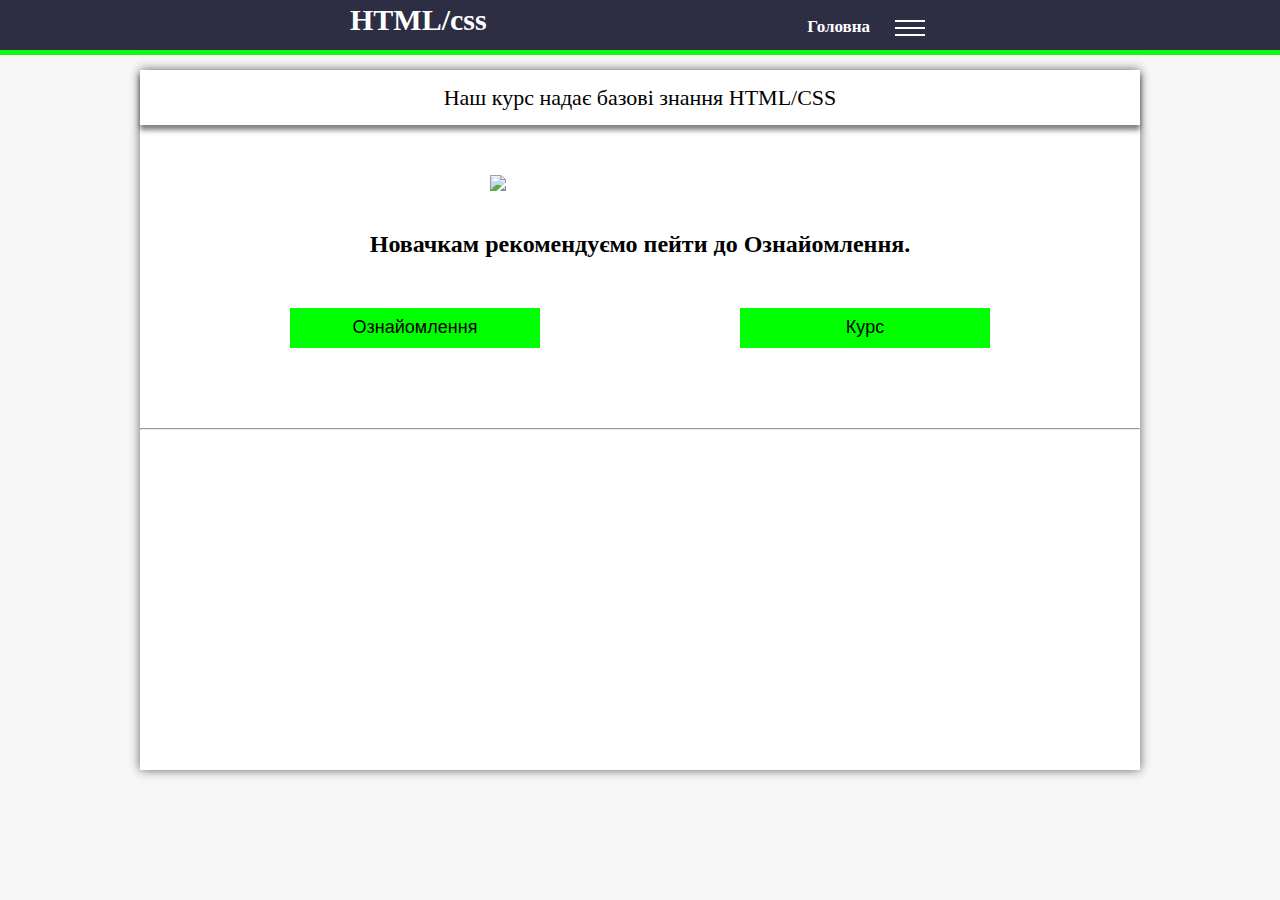
==== commit afd93564: "html" ====
--- a/index.html
+++ b/index.html
@@ -1,272 +1,12 @@
 <!DOCTYPE html>
-<html leng="uk">
+<html>
 <head>
-	<title> Курс/CSS</title>
+	<title>Головна</title>
 	<meta charset="utf-8">
-	<meta name="viewport" content="width=device-width, initial-scale=1.0">
+	<link rel="stylesheet" href="index.css" type="text/css">
 </head>
-	<style type="text/css">
-	body{
-	margin:0;
-	padding: 0;
-	background:  #f7f7f7;;
-	}
-	.head{
-		height: 50px;
-		background: #2d2d44;
-		display: flex;
-		min-width: px;
-		justify-content: space-between;
-	}
-
-	.h0{
-		position: absolute;
-		color: white;
-		font-size: 30px;
-		display: flex;
-		font-family: cursive,serif;
-		margin-top: 3px;
-		margin-left: 10px;
-	}
-	.obg{
-		width: 600px;
-		height: 50px;
-		margin-left: auto;
-		margin-right: auto;
-	}
-	.aside{
-		color: white;
-		margin-right: 0px;
-		margin: auto;
-	}
-	.green{
-		height: 5px;
-		background: #11f90d;
-		width: auto;
-		min-width: 200px
-	}		
-			
-			
-	.hol1{
-		width: 40px;
-		height: 40px;
-		border:px solid black;
-		margin-top: 10px;
-		margin-right: 10px;
-		float: right;
-		display: block;
-		background: transparent;
-	}
-	.d1{
-		width: 30px;
-		height: 2px;
-		margin-left: 5px;
-		margin-top: 10px;
-		background: black;
-		background: white
-		
-	}
-
-
-	.hol1:hover .d1{
-		transform: rotate(-45deg);
-		margin-top: 15px;
-		transition-duration: 0.2s;
-		position: absolute;
-	}
-	.hol1:hove .d1{
-		
-		margin-top: px;
-		
-	}
-
-
-	.d2{
-		width: 30px;
-		height: 2px;
-		margin-left: 5px;
-		margin-top: 5px;
-		background: black;
-		
-		background: white
-	}
-	.hol1:hover .d2{
-		display: none;
-	}
-	.d3{
-		width: 30px;
-		height: 2px;
-		margin-left: 5px;
-		margin-top: 5px;
-		background: white
-		
-		
-	}
-
-
-	.hol1:hover .d3{
-		transform: rotate(45deg);
-		margin-top: 15px;
-		transition-duration: 0.2s;
-		position: absolute;
-
-	}
-
-	.d4{
-		width: 150px;
-		height: 80px;
-		border:px solid black;
-		margin-top: 40px;
-		position: absolute;
-		display: none;
-	}
-	.hol1:hover .d4{
-		display: block;
-
-	}
-
-	.d5, .d6{
-		width: 150px;
-		height: 40px;
-		background: #2d2d44;
-		opacity: 0.9;
-	}
-	.d5:hover{
-		opacity: 1
-	}
-	.d6:hover{
-		opacity: 1
-	}
-	.d6{
-		border-top: 1px solid #11f90d;
-		height: 45px;
-	}
-	.d5{
-		border-top:5px solid #11f90d;
-	}
-	.d{
-		color: white;
-		text-align: center;
-		text-decoration: none;
-		transform: translateY(5px);
-	}
-	.oz{
-		font-size: 17px;
-		margin-top: 9px
-	}
-	.oz1{
-		font-size: 17px;
-		margin-top: 12px;
-
-	}
-	.d5:hover .oz{
-		transform: scale(1.02);
-		opacity: 1
-	}
-	.d6:hover .oz1{
-		transform: scale(1.02);
-		opacity: 1
-	}
-	span{
-		margin-top: 20px;
-	}
-	@media screen and (max-width: 880px) {
-		.d4{
-			margin-left: -110px;
-		}
-	}
-	a.a1{
-		text-decoration: none;
-		color: white;
-		float: right;
-		font-size: 17px;
-		height: 19px;
-		padding-top: 12px;
-		margin-right: 20px;
-		padding-bottom: 9px;
-		margin-top: 5px;
-		font-weight: bolder;
-		font-family: serif;
-	}
-
-	a.a1:hover{
-		color: lightgray;
-		transform: scale(1.0);
-		font-family: inherit;
-	}								
-										/*header the and*/
-	.zov{
-		height: 800px;
-	}
-	.content{
-		display: flex;
-		max-width: 950px;
-		height: 800px;
-		border: 1px solid white;
-		margin-left: auto;
-		margin-right: auto;
-		margin-top: 20px;
-		background: white;
-		box-shadow: 0px 0px 5px rgba(0,0,0,0.8);
-		overflow-y: scroll;
-	}
-	.oznayomlennya{
-		width: 100%;
-		height: 60px;
-		border:px solid black;
-		box-shadow: 0px 5px 5px rgba(0,0,0,0.4);
-		margin-top: 0px;
-		text-align:center;
-		display: block;
-	}
-	.ozn-h1{
-		text-align: center;
-		margin-top: 10px;
-		font-family: sans-serif;
-	}
-	.information{
-		width: 100%;
-		height: 950px;
-		border:px solid black;
-		position: relative;
-		transform: translateY(0px);
-	}
-	.img-1{
-		width: 150px;
-		height: auto;
-	}
-	video{
-		width: 100%;
-		height: auto;
-	}
-	.a2{
-		text-decoration: none;
-		color: black;
-
-	}
-	.kurs{
-		width: 300px;
-		height: 18px;
-		border: px solid black;
-		margin-right: auto;
-		margin-left: auto;
-		padding: 10px;
-		margin-top: 30px;
-		background:  #00CD00;
-	}
-	.kurs:hover{
-		box-shadow: -5px 5px 5px rgba(0,0,0,0.5);
-		color: white;
-		transform: translateX(1) translateY(1);
-	}
-	@media screen and (max-width: 301px){
-		.kurs{
-			width: 250px;
-		}
-	}
-	</style>
 <body>
-<div class="head">
+	<div class="head">
 	<div class="obg">
 		<h1 class="h0">HTML/css</h1>
 			<aside class="aside">
@@ -279,41 +19,34 @@
 							<a href="index.html" class="d"><div class="d6"><h1 class="oz1">Ознайомлення</h1></div></a>
 						</div>
 				</div>
-			<a href="" id="k" class="a1">Головна</a>
+			<a href="index.html" id="k" class="a1">Головна</a>
 		</aside>
 	</div>
 </div>
 <div class="green"></div>
-						<!-- hte and header -->
-	<div class="zov">
-	<div class='content'>
-		<span class="oznayomlennya">
-			<h1 class="ozn-h1">Ознайомлення</h1>
 		
-		<div class="information">
-		<br>
-			<h2>HTML - це розмітка сторінки, а не мова програмування.</h2>
-			<h3>Наш курс скаладається основному з відео і теорії.<br>
-				Всі заняття ми будем працювати в текстовому редакторі "Sublime Text 3"
-			</h3>		
-			<img src="foto/su.jpg" class="img-1">
-			<h3>стика на редактор <a href="https://www.sublimetext.com/3">https://www.sublimetext.com/3</a></h3>
-			<h2>Інструкція</h2>
-			<h3>Зміни в коді потрібно зберігати ,можна двома способами:<br>
-				1. За допомогою комбінації клавіш Ctrl + S.<br>
-				2. На панелі задач File + Save.
-			</h3>
-			<hr>
-			<video controls>
-				<source src="video/ozn.mp4" type="video/mp4">
-				<source src="video/ozn.ogg" type="video/ogg">
-				<source src="video/ozn.webm" type="video/webm">
-			</video>
-			<hr>
-			<a href="kurs.html" class="a2"><div class="kurs">Перейти до курсу</div></a>
+
+<div class="zagal">
+	<div class="content">
+		<div class="block-title">
+			<span class="title">Наш курс надає базові знання HTML/CSS</span>
 		</div>
-		</span>
+		<img class="html_css" id="foto" src="foto/htmlcss.jpg">
+
+		<h2 class="recom">Новачкам рекомендуємо пейти до <b>Ознайомлення</b>.</h2>
+
+		<div class="buttons">
+			<button class="button1">Ознайомлення</button>
+			<button class="button2">Курс</button>
+		</div>
+
+		
+		<hr>	
 	</div>
-	</div>
+
+</div>
+
+	
+
 </body>
 </html>--- a/index.css
+++ b/index.css
@@ -0,0 +1,285 @@
+		body{
+	margin:0;
+	padding: 0;
+	background:  #f7f7f7;;
+}
+.head{
+	height: 50px;
+	background: #2d2d44;
+	display: flex;
+	min-width: px;
+	justify-content: space-between;
+}
+
+.h0{
+	position: absolute;
+	color: white;
+	font-size: 30px;
+	display: flex;
+	font-family: cursive,serif;
+	margin-top: 3px;
+	margin-left: 10px;
+}
+.obg{
+	width: 600px;
+	height: 50px;
+	margin-left: auto;
+	margin-right: auto;
+}
+.aside{
+	color: white;
+	margin-right: 0px;
+	margin: auto;
+}
+.green{
+	height: 5px;
+	background: #11f90d;
+	width: auto;
+	min-width: 200px
+}		
+		
+		
+.hol1{
+	width: 40px;
+	height: 40px;
+	border:px solid black;
+	margin-top: 10px;
+	margin-right: 10px;
+	float: right;
+	display: block;
+	background: transparent;
+}
+.d1{
+	width: 30px;
+	height: 2px;
+	margin-left: 5px;
+	margin-top: 10px;
+	background: black;
+	background: white
+	
+}
+
+
+.hol1:hover .d1{
+	transform: rotate(-45deg);
+	margin-top: 15px;
+	transition-duration: 0.2s;
+	position: absolute;
+}
+.hol1:hove .d1{
+	
+	margin-top: px;
+	
+}
+
+
+.d2{
+	width: 30px;
+	height: 2px;
+	margin-left: 5px;
+	margin-top: 5px;
+	background: black;
+	
+	background: white
+}
+.hol1:hover .d2{
+	display: none;
+}
+.d3{
+	width: 30px;
+	height: 2px;
+	margin-left: 5px;
+	margin-top: 5px;
+	background: white
+	
+	
+}
+
+
+.hol1:hover .d3{
+	transform: rotate(45deg);
+	margin-top: 15px;
+	transition-duration: 0.2s;
+	position: absolute;
+
+}
+
+.d4{
+	width: 150px;
+	height: 80px;
+	border:px solid black;
+	margin-top: 40px;
+	position: absolute;
+	display: none;
+}
+.hol1:hover .d4{
+	display: block;
+
+}
+
+.d5, .d6{
+	width: 150px;
+	height: 40px;
+	background: #2d2d44;
+	opacity: 0.9;
+}
+.d5:hover{
+	opacity: 1
+}
+.d6:hover{
+	opacity: 1
+}
+.d6{
+	border-top: 1px solid #11f90d;
+	height: 45px;
+}
+.d5{
+	border-top:5px solid #11f90d;
+}
+.d{
+	color: white;
+	text-align: center;
+	text-decoration: none;
+	transform: translateY(5px);
+}
+.oz{
+	font-size: 17px;
+	margin-top: 9px
+}
+.oz1{
+	font-size: 17px;
+	margin-top: 12px;
+
+}
+.d5:hover .oz{
+	transform: scale(1.02);
+	opacity: 1
+}
+.d6:hover .oz1{
+	transform: scale(1.02);
+	opacity: 1
+}
+span{
+	margin-top: 20px;
+}
+@media screen and (max-width: 880px) {
+	.d4{
+		margin-left: -110px;
+	}
+}
+a.a1{
+	text-decoration: none;
+	color: white;
+	float: right;
+	font-size: 17px;
+	height: 19px;
+	padding-top: 12px;
+	margin-right: 20px;
+	padding-bottom: 9px;
+	margin-top: 5px;
+	font-weight: bolder;
+	font-family: serif;
+}
+
+a.a1:hover{
+	color: lightgray;
+	transform: scale(1.0);
+	 font-family: inherit;
+}
+
+		.zagal{
+			width: 100%;
+			height: 750px;
+		}
+		.content{
+			max-width: 1000px;
+			height: 700px;
+			margin-left: auto;
+			margin-right: auto;
+			margin-top: 15px;
+			text-align: center;
+			background: white;
+			box-shadow: 0px 0px 10px rgba(0,0,0,0.6)
+		}
+		.block-title{
+			max-width: 100%;
+			height: 40px;
+			background: white;
+			padding-top: 15px;
+			box-shadow: 0px 5px 5px rgba(0,0,0,0.5)
+			
+		}
+		.title{
+			text-align: center;
+			font-size: 22px
+		}
+		.html_css{
+			display: block;
+			margin-left: auto;
+			margin-right: auto;
+			margin-top: 50px;
+			width: 300px;
+			
+		}
+		@media screen and (max-width: 411px) {
+			#foto{
+				width: 200px;
+			}
+			.block-title{
+				max-width: 100%;
+				height: 60px;
+				background: white;
+				padding-top: 20px;
+				box-shadow: 0px 5px 5px rgba(0,0,0,0.5)
+			}
+		}
+
+		@media screen and (max-width: 525px) {
+			.buttons{
+				width: 250px;
+			}
+		}
+		.buttons{
+			max-width: 700px;
+			margin-right: auto;
+			margin-left: auto;
+		}
+		.button1{
+			width: 250px;
+			height: 40px;
+			font-size: 18px;
+			background: #00FF00;
+			float: left;
+			margin-top: 30px;
+		}
+		.button2{
+			width: 250px;
+			height: 40px;
+			font-size: 18px;
+			background: #00FF00;
+			float: right;
+			margin-top: 30px;
+		}
+
+		.button1:hover{
+			box-shadow: 0px 0px 5px rgba(0,0,0,0.5);
+			transform:scale(1.05);
+			background:  #00CD00;
+			color: white
+		}
+		.button2:hover{
+			box-shadow: 0px 0px 5px rgba(0,0,0,0.5);
+			transform:scale(1.05);
+			background:  #00CD00;
+			color: white
+		}
+		button{
+			outline: none;
+			border: none;
+		}
+		.recom{
+			margin-top: 40px
+		}
+		hr{
+			margin-top: 170px
+		}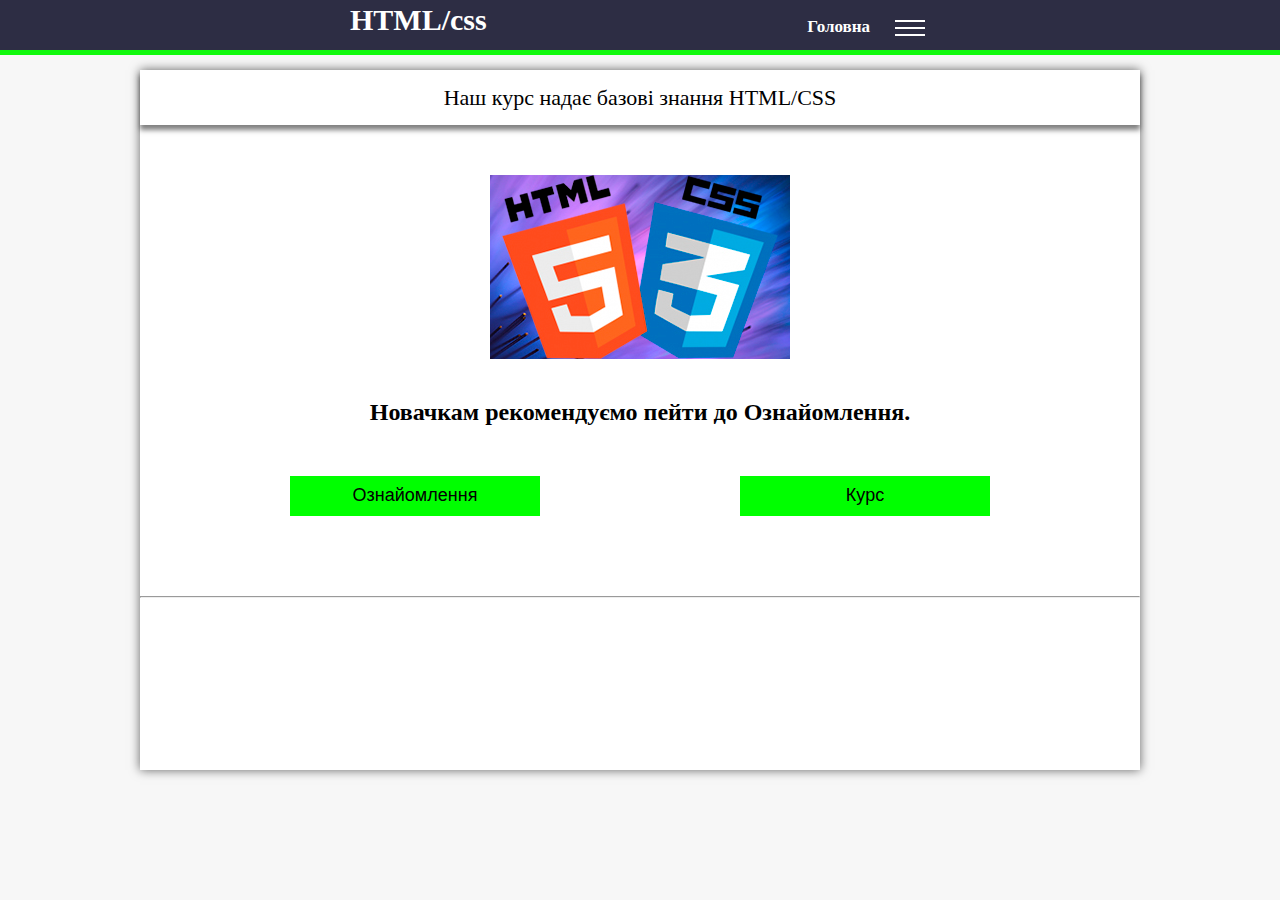
==== commit 176f279b: "html" ====
--- a/index.html
+++ b/index.html
@@ -3,6 +3,7 @@
 <head>
 	<title>Головна</title>
 	<meta charset="utf-8">
+	<meta name="viewport" content="width=device-width, initial-scale=1.0">
 	<link rel="stylesheet" href="index.css" type="text/css">
 </head>
 <body>
@@ -16,10 +17,10 @@
 							<div class="d3"></div>
 						<div class="d4">
 							<a href="kurs.html" class="d"><div class="d5"><h1 class="oz" >Курси</h1></div></a>
-							<a href="index.html" class="d"><div class="d6"><h1 class="oz1">Ознайомлення</h1></div></a>
+							<a href="oznam.html" class="d"><div class="d6"><h1 class="oz1">Ознайомлення</h1></div></a>
 						</div>
 				</div>
-			<a href="index.html" id="k" class="a1">Головна</a>
+			<a href="index.html" class="a1">Головна</a>
 		</aside>
 	</div>
 </div>
@@ -31,13 +32,13 @@
 		<div class="block-title">
 			<span class="title">Наш курс надає базові знання HTML/CSS</span>
 		</div>
-		<img class="html_css" id="foto" src="foto/htmlcss.jpg">
+		<img class="html_css" id="foto" src="foto/subl.jpg">
 
 		<h2 class="recom">Новачкам рекомендуємо пейти до <b>Ознайомлення</b>.</h2>
 
 		<div class="buttons">
-			<button class="button1">Ознайомлення</button>
-			<button class="button2">Курс</button>
+			<a href="oznam.html"><button class="button1">Ознайомлення</button></a>
+			<a href="kurs.html"><button class="button2">Курс</button></a>
 		</div>
 
 		
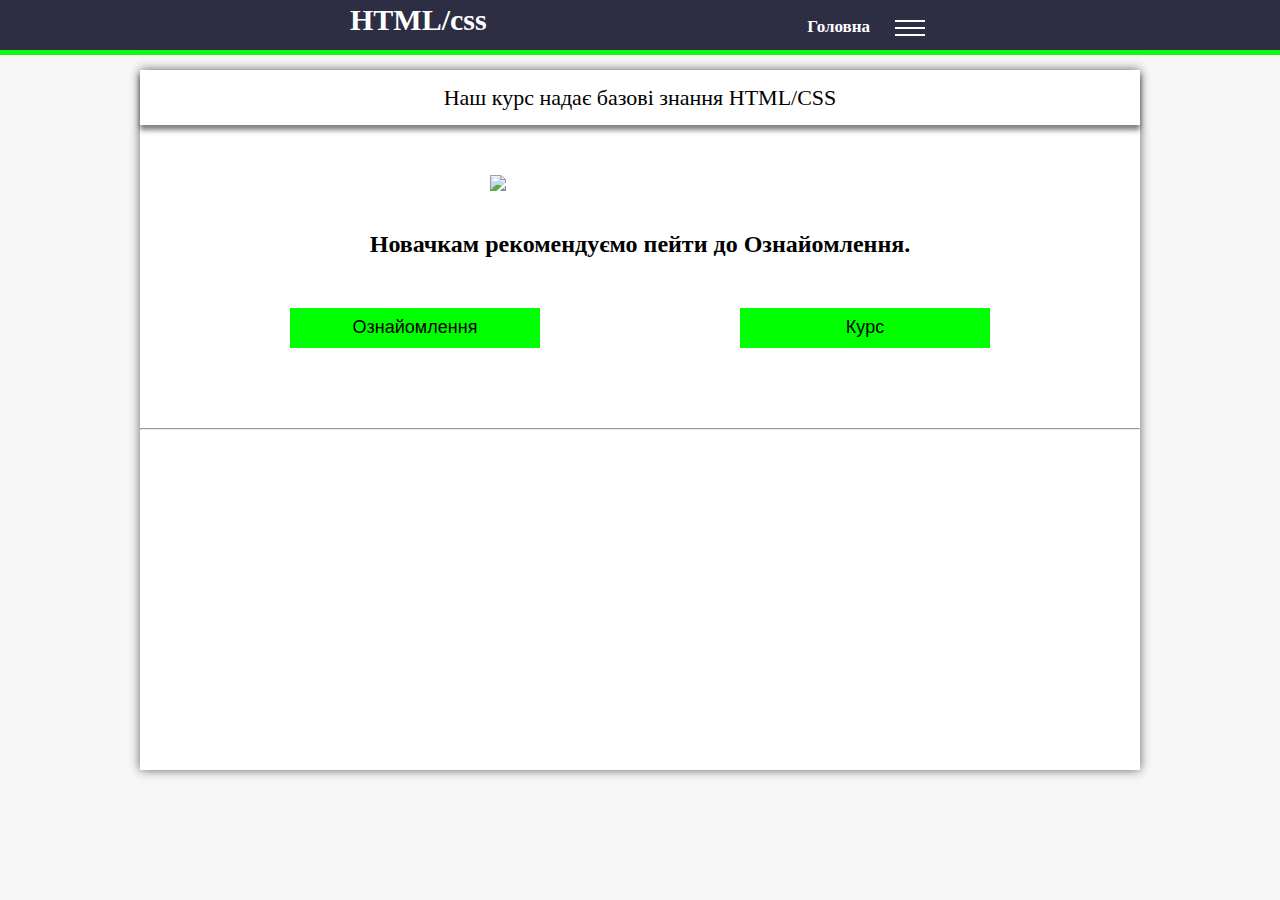
==== commit a6b4c05c: "marc" ====
--- a/index.html
+++ b/index.html
@@ -1,9 +1,9 @@
+
 <!DOCTYPE html>
 <html>
 <head>
 	<title>Головна</title>
 	<meta charset="utf-8">
-	<meta name="viewport" content="width=device-width, initial-scale=1.0">
 	<link rel="stylesheet" href="index.css" type="text/css">
 </head>
 <body>
@@ -17,10 +17,10 @@
 							<div class="d3"></div>
 						<div class="d4">
 							<a href="kurs.html" class="d"><div class="d5"><h1 class="oz" >Курси</h1></div></a>
-							<a href="oznam.html" class="d"><div class="d6"><h1 class="oz1">Ознайомлення</h1></div></a>
+							<a href="index.html" class="d"><div class="d6"><h1 class="oz1">Ознайомлення</h1></div></a>
 						</div>
 				</div>
-			<a href="index.html" class="a1">Головна</a>
+			<a href="index.html" id="k" class="a1">Головна</a>
 		</aside>
 	</div>
 </div>
@@ -32,13 +32,13 @@
 		<div class="block-title">
 			<span class="title">Наш курс надає базові знання HTML/CSS</span>
 		</div>
-		<img class="html_css" id="foto" src="foto/subl.jpg">
+		<img class="html_css" id="foto" src="foto/htmlcss.jpg">
 
 		<h2 class="recom">Новачкам рекомендуємо пейти до <b>Ознайомлення</b>.</h2>
 
 		<div class="buttons">
-			<a href="oznam.html"><button class="button1">Ознайомлення</button></a>
-			<a href="kurs.html"><button class="button2">Курс</button></a>
+			<button class="button1">Ознайомлення</button>
+			<button class="button2">Курс</button>
 		</div>
 
 		
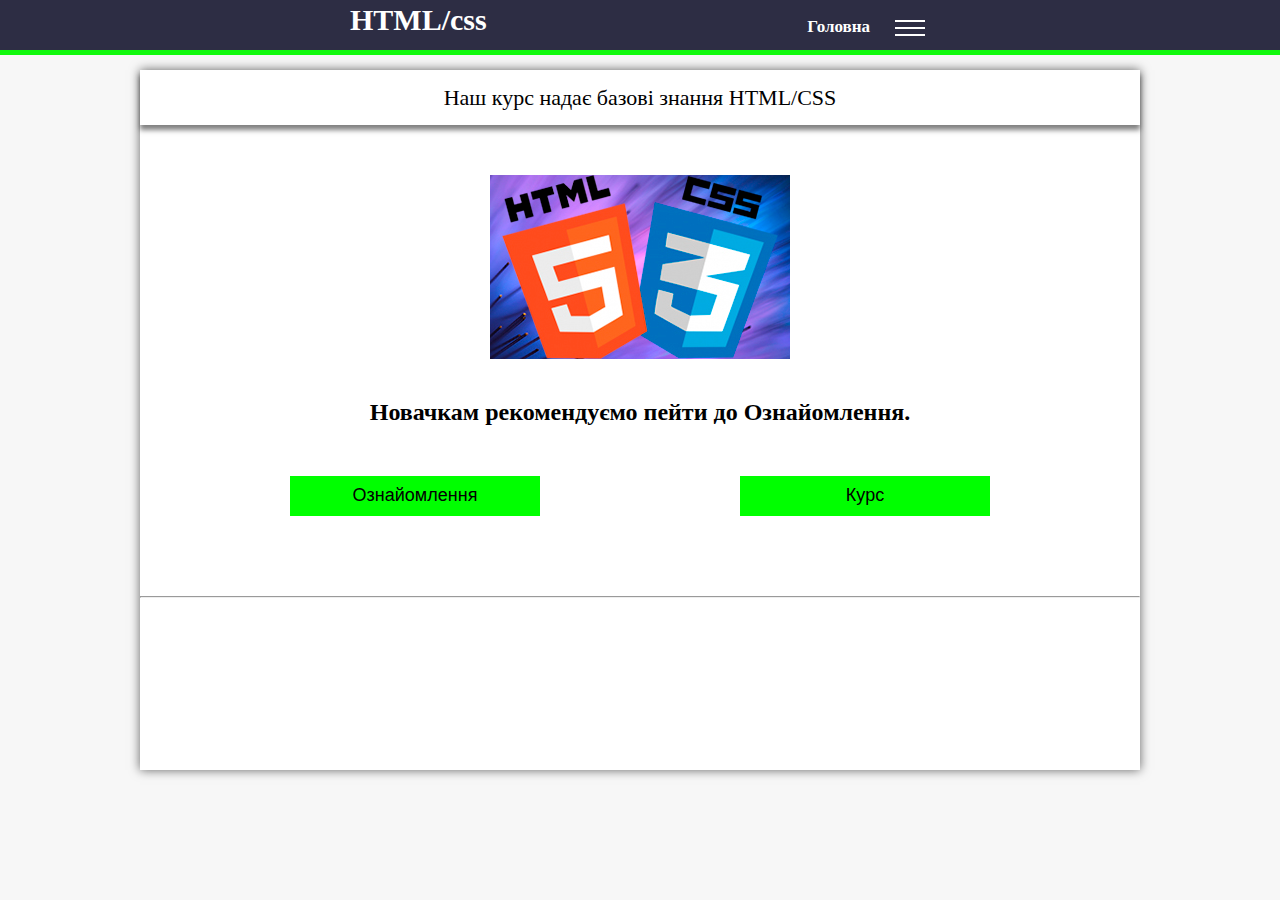
==== commit e06a37f2: "New" ====
--- a/index.html
+++ b/index.html
@@ -17,7 +17,7 @@
 							<div class="d3"></div>
 						<div class="d4">
 							<a href="kurs.html" class="d"><div class="d5"><h1 class="oz" >Курси</h1></div></a>
-							<a href="index.html" class="d"><div class="d6"><h1 class="oz1">Ознайомлення</h1></div></a>
+							<a href="oznam.html" class="d"><div class="d6"><h1 class="oz1">Ознайомлення</h1></div></a>
 						</div>
 				</div>
 			<a href="index.html" id="k" class="a1">Головна</a>
@@ -32,13 +32,13 @@
 		<div class="block-title">
 			<span class="title">Наш курс надає базові знання HTML/CSS</span>
 		</div>
-		<img class="html_css" id="foto" src="foto/htmlcss.jpg">
+		<img class="html_css" id="foto" src="foto/subl.jpg">
 
 		<h2 class="recom">Новачкам рекомендуємо пейти до <b>Ознайомлення</b>.</h2>
 
 		<div class="buttons">
-			<button class="button1">Ознайомлення</button>
-			<button class="button2">Курс</button>
+			<a href="oznam.html"><button class="button1">Ознайомлення</button></a>
+			<a href="kurs.html"><button class="button2">Курс</button></a>
 		</div>
 
 		
